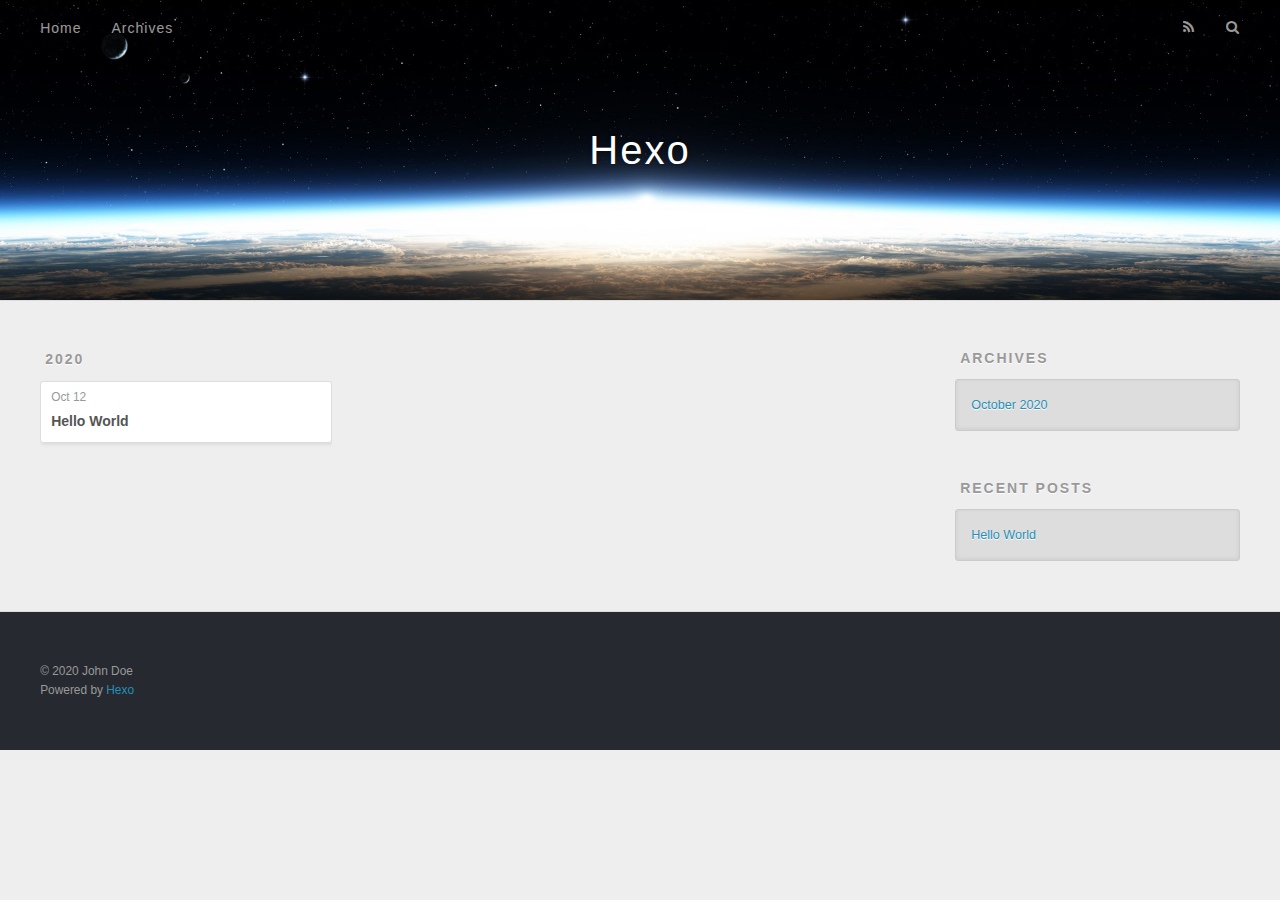
==== archives/index.html @ 32d2e6cc "Site updated: 2020-10-12 20:51:05" ====
<!DOCTYPE html>
<html>
<head>
  <meta charset="utf-8">
  

  
  <title>Archives | Hexo</title>
  <meta name="viewport" content="width=device-width, initial-scale=1, maximum-scale=1">
  <meta property="og:type" content="website">
<meta property="og:title" content="Hexo">
<meta property="og:url" content="http://example.com/archives/index.html">
<meta property="og:site_name" content="Hexo">
<meta property="og:locale" content="en_US">
<meta property="article:author" content="John Doe">
<meta name="twitter:card" content="summary">
  
    <link rel="alternate" href="/atom.xml" title="Hexo" type="application/atom+xml">
  
  
    <link rel="icon" href="/favicon.png">
  
  
    <link href="//fonts.googleapis.com/css?family=Source+Code+Pro" rel="stylesheet" type="text/css">
  
  
<link rel="stylesheet" href="/css/style.css">

<meta name="generator" content="Hexo 5.2.0"></head>

<body>
  <div id="container">
    <div id="wrap">
      <header id="header">
  <div id="banner"></div>
  <div id="header-outer" class="outer">
    <div id="header-title" class="inner">
      <h1 id="logo-wrap">
        <a href="/" id="logo">Hexo</a>
      </h1>
      
    </div>
    <div id="header-inner" class="inner">
      <nav id="main-nav">
        <a id="main-nav-toggle" class="nav-icon"></a>
        
          <a class="main-nav-link" href="/">Home</a>
        
          <a class="main-nav-link" href="/archives">Archives</a>
        
      </nav>
      <nav id="sub-nav">
        
          <a id="nav-rss-link" class="nav-icon" href="/atom.xml" title="RSS Feed"></a>
        
        <a id="nav-search-btn" class="nav-icon" title="Search"></a>
      </nav>
      <div id="search-form-wrap">
        <form action="//google.com/search" method="get" accept-charset="UTF-8" class="search-form"><input type="search" name="q" class="search-form-input" placeholder="Search"><button type="submit" class="search-form-submit">&#xF002;</button><input type="hidden" name="sitesearch" value="http://example.com"></form>
      </div>
    </div>
  </div>
</header>
      <div class="outer">
        <section id="main">
  
  
    
    
      
      
      <section class="archives-wrap">
        <div class="archive-year-wrap">
          <a href="/archives/2020" class="archive-year">2020</a>
        </div>
        <div class="archives">
    
    <article class="archive-article archive-type-post">
  <div class="archive-article-inner">
    <header class="archive-article-header">
      <a href="/2020/10/12/hello-world/" class="archive-article-date">
  <time datetime="2020-10-12T00:22:30.261Z" itemprop="datePublished">Oct 12</time>
</a>
      
  
    <h1 itemprop="name">
      <a class="archive-article-title" href="/2020/10/12/hello-world/">Hello World</a>
    </h1>
  

    </header>
  </div>
</article>
  
  
    </div></section>
  


</section>
        
          <aside id="sidebar">
  
    

  
    

  
    
  
    
  <div class="widget-wrap">
    <h3 class="widget-title">Archives</h3>
    <div class="widget">
      <ul class="archive-list"><li class="archive-list-item"><a class="archive-list-link" href="/archives/2020/10/">October 2020</a></li></ul>
    </div>
  </div>


  
    
  <div class="widget-wrap">
    <h3 class="widget-title">Recent Posts</h3>
    <div class="widget">
      <ul>
        
          <li>
            <a href="/2020/10/12/hello-world/">Hello World</a>
          </li>
        
      </ul>
    </div>
  </div>

  
</aside>
        
      </div>
      <footer id="footer">
  
  <div class="outer">
    <div id="footer-info" class="inner">
      &copy; 2020 John Doe<br>
      Powered by <a href="http://hexo.io/" target="_blank">Hexo</a>
    </div>
  </div>
</footer>
    </div>
    <nav id="mobile-nav">
  
    <a href="/" class="mobile-nav-link">Home</a>
  
    <a href="/archives" class="mobile-nav-link">Archives</a>
  
</nav>
    

<script src="//ajax.googleapis.com/ajax/libs/jquery/2.0.3/jquery.min.js"></script>


  
<link rel="stylesheet" href="/fancybox/jquery.fancybox.css">

  
<script src="/fancybox/jquery.fancybox.pack.js"></script>




<script src="/js/script.js"></script>




  </div>
</body>
</html>
---- css/style.css ----
body {
  width: 100%;
}
body:before,
body:after {
  content: "";
  display: table;
}
body:after {
  clear: both;
}
html,
body,
div,
span,
applet,
object,
iframe,
h1,
h2,
h3,
h4,
h5,
h6,
p,
blockquote,
pre,
a,
abbr,
acronym,
address,
big,
cite,
code,
del,
dfn,
em,
img,
ins,
kbd,
q,
s,
samp,
small,
strike,
strong,
sub,
sup,
tt,
var,
dl,
dt,
dd,
ol,
ul,
li,
fieldset,
form,
label,
legend,
table,
caption,
tbody,
tfoot,
thead,
tr,
th,
td {
  margin: 0;
  padding: 0;
  border: 0;
  outline: 0;
  font-weight: inherit;
  font-style: inherit;
  font-family: inherit;
  font-size: 100%;
  vertical-align: baseline;
}
body {
  line-height: 1;
  color: #000;
  background: #fff;
}
ol,
ul {
  list-style: none;
}
table {
  border-collapse: separate;
  border-spacing: 0;
  vertical-align: middle;
}
caption,
th,
td {
  text-align: left;
  font-weight: normal;
  vertical-align: middle;
}
a img {
  border: none;
}
input,
button {
  margin: 0;
  padding: 0;
}
input::-moz-focus-inner,
button::-moz-focus-inner {
  border: 0;
  padding: 0;
}
@font-face {
  font-family: FontAwesome;
  font-style: normal;
  font-weight: normal;
  src: url("fonts/fontawesome-webfont.eot?v=#4.0.3");
  src: url("fonts/fontawesome-webfont.eot?#iefix&v=#4.0.3") format("embedded-opentype"), url("fonts/fontawesome-webfont.woff?v=#4.0.3") format("woff"), url("fonts/fontawesome-webfont.ttf?v=#4.0.3") format("truetype"), url("fonts/fontawesome-webfont.svg#fontawesomeregular?v=#4.0.3") format("svg");
}
html,
body,
#container {
  height: 100%;
}
body {
  background: #eee;
  font: 14px -apple-system, BlinkMacSystemFont, "Segoe UI", "Roboto", "Oxygen", "Ubuntu", "Cantarell", "Fira Sans", "Droid Sans", "Helvetica Neue", sans-serif;
  -webkit-text-size-adjust: 100%;
}
.outer {
  max-width: 1220px;
  margin: 0 auto;
  padding: 0 20px;
}
.outer:before,
.outer:after {
  content: "";
  display: table;
}
.outer:after {
  clear: both;
}
.inner {
  display: inline;
  float: left;
  width: 98.33333333333333%;
  margin: 0 0.833333333333333%;
}
.left,
.alignleft {
  float: left;
}
.right,
.alignright {
  float: right;
}
.clear {
  clear: both;
}
#container {
  position: relative;
}
.mobile-nav-on {
  overflow: hidden;
}
#wrap {
  height: 100%;
  width: 100%;
  position: absolute;
  top: 0;
  left: 0;
  -webkit-transition: 0.2s ease-out;
  -moz-transition: 0.2s ease-out;
  -ms-transition: 0.2s ease-out;
  transition: 0.2s ease-out;
  z-index: 1;
  background: #eee;
}
.mobile-nav-on #wrap {
  left: 280px;
}
@media screen and (min-width: 768px) {
  #main {
    display: inline;
    float: left;
    width: 73.33333333333333%;
    margin: 0 0.833333333333333%;
  }
}
.article-date,
.article-category-link,
.archive-year,
.widget-title {
  text-decoration: none;
  text-transform: uppercase;
  letter-spacing: 2px;
  color: #999;
  margin-bottom: 1em;
  margin-left: 5px;
  line-height: 1em;
  text-shadow: 0 1px #fff;
  font-weight: bold;
}
.article-inner,
.archive-article-inner {
  background: #fff;
  -webkit-box-shadow: 1px 2px 3px #ddd;
  box-shadow: 1px 2px 3px #ddd;
  border: 1px solid #ddd;
  border-radius: 3px;
}
.article-entry h1,
.widget h1 {
  font-size: 2em;
}
.article-entry h2,
.widget h2 {
  font-size: 1.5em;
}
.article-entry h3,
.widget h3 {
  font-size: 1.3em;
}
.article-entry h4,
.widget h4 {
  font-size: 1.2em;
}
.article-entry h5,
.widget h5 {
  font-size: 1em;
}
.article-entry h6,
.widget h6 {
  font-size: 1em;
  color: #999;
}
.article-entry hr,
.widget hr {
  border: 1px dashed #ddd;
}
.article-entry strong,
.widget strong {
  font-weight: bold;
}
.article-entry em,
.widget em,
.article-entry cite,
.widget cite {
  font-style: italic;
}
.article-entry sup,
.widget sup,
.article-entry sub,
.widget sub {
  font-size: 0.75em;
  line-height: 0;
  position: relative;
  vertical-align: baseline;
}
.article-entry sup,
.widget sup {
  top: -0.5em;
}
.article-entry sub,
.widget sub {
  bottom: -0.2em;
}
.article-entry small,
.widget small {
  font-size: 0.85em;
}
.article-entry acronym,
.widget acronym,
.article-entry abbr,
.widget abbr {
  border-bottom: 1px dotted;
}
.article-entry ul,
.widget ul,
.article-entry ol,
.widget ol,
.article-entry dl,
.widget dl {
  margin: 0 20px;
  line-height: 1.6em;
}
.article-entry ul ul,
.widget ul ul,
.article-entry ol ul,
.widget ol ul,
.article-entry ul ol,
.widget ul ol,
.article-entry ol ol,
.widget ol ol {
  margin-top: 0;
  margin-bottom: 0;
}
.article-entry ul,
.widget ul {
  list-style: disc;
}
.article-entry ol,
.widget ol {
  list-style: decimal;
}
.article-entry dt,
.widget dt {
  font-weight: bold;
}
#header {
  height: 300px;
  position: relative;
  border-bottom: 1px solid #ddd;
}
#header:before,
#header:after {
  content: "";
  position: absolute;
  left: 0;
  right: 0;
  height: 40px;
}
#header:before {
  top: 0;
  background: -webkit-linear-gradient(rgba(0,0,0,0.2), transparent);
  background: -moz-linear-gradient(rgba(0,0,0,0.2), transparent);
  background: -ms-linear-gradient(rgba(0,0,0,0.2), transparent);
  background: linear-gradient(rgba(0,0,0,0.2), transparent);
}
#header:after {
  bottom: 0;
  background: -webkit-linear-gradient(transparent, rgba(0,0,0,0.2));
  background: -moz-linear-gradient(transparent, rgba(0,0,0,0.2));
  background: -ms-linear-gradient(transparent, rgba(0,0,0,0.2));
  background: linear-gradient(transparent, rgba(0,0,0,0.2));
}
#header-outer {
  height: 100%;
  position: relative;
}
#header-inner {
  position: relative;
  overflow: hidden;
}
#banner {
  position: absolute;
  top: 0;
  left: 0;
  width: 100%;
  height: 100%;
  background: url("images/banner.jpg") center #000;
  -webkit-background-size: cover;
  -moz-background-size: cover;
  background-size: cover;
  z-index: -1;
}
#header-title {
  text-align: center;
  height: 40px;
  position: absolute;
  top: 50%;
  left: 0;
  margin-top: -20px;
}
#logo,
#subtitle {
  text-decoration: none;
  color: #fff;
  font-weight: 300;
  text-shadow: 0 1px 4px rgba(0,0,0,0.3);
}
#logo {
  font-size: 40px;
  line-height: 40px;
  letter-spacing: 2px;
}
#subtitle {
  font-size: 16px;
  line-height: 16px;
  letter-spacing: 1px;
}
#subtitle-wrap {
  margin-top: 16px;
}
#main-nav {
  float: left;
  margin-left: -15px;
}
.nav-icon,
.main-nav-link {
  float: left;
  color: #fff;
  opacity: 0.6;
  text-decoration: none;
  text-shadow: 0 1px rgba(0,0,0,0.2);
  -webkit-transition: opacity 0.2s;
  -moz-transition: opacity 0.2s;
  -ms-transition: opacity 0.2s;
  transition: opacity 0.2s;
  display: block;
  padding: 20px 15px;
}
.nav-icon:hover,
.main-nav-link:hover {
  opacity: 1;
}
.nav-icon {
  font-family: FontAwesome;
  text-align: center;
  font-size: 14px;
  width: 14px;
  height: 14px;
  padding: 20px 15px;
  position: relative;
  cursor: pointer;
}
.main-nav-link {
  font-weight: 300;
  letter-spacing: 1px;
}
@media screen and (max-width: 479px) {
  .main-nav-link {
    display: none;
  }
}
#main-nav-toggle {
  display: none;
}
#main-nav-toggle:before {
  content: "\f0c9";
}
@media screen and (max-width: 479px) {
  #main-nav-toggle {
    display: block;
  }
}
#sub-nav {
  float: right;
  margin-right: -15px;
}
#nav-rss-link:before {
  content: "\f09e";
}
#nav-search-btn:before {
  content: "\f002";
}
#search-form-wrap {
  position: absolute;
  top: 15px;
  width: 150px;
  height: 30px;
  right: -150px;
  opacity: 0;
  -webkit-transition: 0.2s ease-out;
  -moz-transition: 0.2s ease-out;
  -ms-transition: 0.2s ease-out;
  transition: 0.2s ease-out;
}
#search-form-wrap.on {
  opacity: 1;
  right: 0;
}
@media screen and (max-width: 479px) {
  #search-form-wrap {
    width: 100%;
    right: -100%;
  }
}
.search-form {
  position: absolute;
  top: 0;
  left: 0;
  right: 0;
  background: #fff;
  padding: 5px 15px;
  border-radius: 15px;
  -webkit-box-shadow: 0 0 10px rgba(0,0,0,0.3);
  box-shadow: 0 0 10px rgba(0,0,0,0.3);
}
.search-form-input {
  border: none;
  background: none;
  color: #555;
  width: 100%;
  font: 13px -apple-system, BlinkMacSystemFont, "Segoe UI", "Roboto", "Oxygen", "Ubuntu", "Cantarell", "Fira Sans", "Droid Sans", "Helvetica Neue", sans-serif;
  outline: none;
}
.search-form-input::-webkit-search-results-decoration,
.search-form-input::-webkit-search-cancel-button {
  -webkit-appearance: none;
}
.search-form-submit {
  position: absolute;
  top: 50%;
  right: 10px;
  margin-top: -7px;
  font: 13px FontAwesome;
  border: none;
  background: none;
  color: #bbb;
  cursor: pointer;
}
.search-form-submit:hover,
.search-form-submit:focus {
  color: #777;
}
.article {
  margin: 50px 0;
}
.article-inner {
  overflow: hidden;
}
.article-meta:before,
.article-meta:after {
  content: "";
  display: table;
}
.article-meta:after {
  clear: both;
}
.article-date {
  float: left;
}
.article-category {
  float: left;
  line-height: 1em;
  color: #ccc;
  text-shadow: 0 1px #fff;
  margin-left: 8px;
}
.article-category:before {
  content: "\2022";
}
.article-category-link {
  margin: 0 12px 1em;
}
.article-header {
  padding: 20px 20px 0;
}
.article-title {
  text-decoration: none;
  font-size: 2em;
  font-weight: bold;
  color: #555;
  line-height: 1.1em;
  -webkit-transition: color 0.2s;
  -moz-transition: color 0.2s;
  -ms-transition: color 0.2s;
  transition: color 0.2s;
}
a.article-title:hover {
  color: #258fb8;
}
.article-entry {
  color: #555;
  padding: 0 20px;
}
.article-entry:before,
.article-entry:after {
  content: "";
  display: table;
}
.article-entry:after {
  clear: both;
}
.article-entry p,
.article-entry table {
  line-height: 1.6em;
  margin: 1.6em 0;
}
.article-entry h1,
.article-entry h2,
.article-entry h3,
.article-entry h4,
.article-entry h5,
.article-entry h6 {
  font-weight: bold;
}
.article-entry h1,
.article-entry h2,
.article-entry h3,
.article-entry h4,
.article-entry h5,
.article-entry h6 {
  line-height: 1.1em;
  margin: 1.1em 0;
}
.article-entry a {
  color: #258fb8;
  text-decoration: none;
}
.article-entry a:hover {
  text-decoration: underline;
}
.article-entry ul,
.article-entry ol,
.article-entry dl {
  margin-top: 1.6em;
  margin-bottom: 1.6em;
}
.article-entry img,
.article-entry video {
  max-width: 100%;
  height: auto;
  display: block;
  margin: auto;
}
.article-entry iframe {
  border: none;
}
.article-entry table {
  width: 100%;
  border-collapse: collapse;
  border-spacing: 0;
}
.article-entry th {
  font-weight: bold;
  border-bottom: 3px solid #ddd;
  padding-bottom: 0.5em;
}
.article-entry td {
  border-bottom: 1px solid #ddd;
  padding: 10px 0;
}
.article-entry blockquote {
  font-family: Georgia, "Times New Roman", serif;
  font-size: 1.4em;
  margin: 1.6em 20px;
  text-align: center;
}
.article-entry blockquote footer {
  font-size: 14px;
  margin: 1.6em 0;
  font-family: -apple-system, BlinkMacSystemFont, "Segoe UI", "Roboto", "Oxygen", "Ubuntu", "Cantarell", "Fira Sans", "Droid Sans", "Helvetica Neue", sans-serif;
}
.article-entry blockquote footer cite:before {
  content: "—";
  padding: 0 0.5em;
}
.article-entry .pullquote {
  text-align: left;
  width: 45%;
  margin: 0;
}
.article-entry .pullquote.left {
  margin-left: 0.5em;
  margin-right: 1em;
}
.article-entry .pullquote.right {
  margin-right: 0.5em;
  margin-left: 1em;
}
.article-entry .caption {
  color: #999;
  display: block;
  font-size: 0.9em;
  margin-top: 0.5em;
  position: relative;
  text-align: center;
}
.article-entry .video-container {
  position: relative;
  padding-top: 56.25%;
  height: 0;
  overflow: hidden;
}
.article-entry .video-container iframe,
.article-entry .video-container object,
.article-entry .video-container embed {
  position: absolute;
  top: 0;
  left: 0;
  width: 100%;
  height: 100%;
  margin-top: 0;
}
.article-more-link a {
  display: inline-block;
  line-height: 1em;
  padding: 6px 15px;
  border-radius: 15px;
  background: #eee;
  color: #999;
  text-shadow: 0 1px #fff;
  text-decoration: none;
}
.article-more-link a:hover {
  background: #258fb8;
  color: #fff;
  text-decoration: none;
  text-shadow: 0 1px #1e7293;
}
.article-footer {
  font-size: 0.85em;
  line-height: 1.6em;
  border-top: 1px solid #ddd;
  padding-top: 1.6em;
  margin: 0 20px 20px;
}
.article-footer:before,
.article-footer:after {
  content: "";
  display: table;
}
.article-footer:after {
  clear: both;
}
.article-footer a {
  color: #999;
  text-decoration: none;
}
.article-footer a:hover {
  color: #555;
}
.article-tag-list-item {
  float: left;
  margin-right: 10px;
}
.article-tag-list-link:before {
  content: "#";
}
.article-comment-link {
  float: right;
}
.article-comment-link:before {
  content: "\f075";
  font-family: FontAwesome;
  padding-right: 8px;
}
.article-share-link {
  cursor: pointer;
  float: right;
  margin-left: 20px;
}
.article-share-link:before {
  content: "\f064";
  font-family: FontAwesome;
  padding-right: 6px;
}
#article-nav {
  position: relative;
}
#article-nav:before,
#article-nav:after {
  content: "";
  display: table;
}
#article-nav:after {
  clear: both;
}
@media screen and (min-width: 768px) {
  #article-nav {
    margin: 50px 0;
  }
  #article-nav:before {
    width: 8px;
    height: 8px;
    position: absolute;
    top: 50%;
    left: 50%;
    margin-top: -4px;
    margin-left: -4px;
    content: "";
    border-radius: 50%;
    background: #ddd;
    -webkit-box-shadow: 0 1px 2px #fff;
    box-shadow: 0 1px 2px #fff;
  }
}
.article-nav-link-wrap {
  text-decoration: none;
  text-shadow: 0 1px #fff;
  color: #999;
  -webkit-box-sizing: border-box;
  -moz-box-sizing: border-box;
  box-sizing: border-box;
  margin-top: 50px;
  text-align: center;
  display: block;
}
.article-nav-link-wrap:hover {
  color: #555;
}
@media screen and (min-width: 768px) {
  .article-nav-link-wrap {
    width: 50%;
    margin-top: 0;
  }
}
@media screen and (min-width: 768px) {
  #article-nav-newer {
    float: left;
    text-align: right;
    padding-right: 20px;
  }
}
@media screen and (min-width: 768px) {
  #article-nav-older {
    float: right;
    text-align: left;
    padding-left: 20px;
  }
}
.article-nav-caption {
  text-transform: uppercase;
  letter-spacing: 2px;
  color: #ddd;
  line-height: 1em;
  font-weight: bold;
}
#article-nav-newer .article-nav-caption {
  margin-right: -2px;
}
.article-nav-title {
  font-size: 0.85em;
  line-height: 1.6em;
  margin-top: 0.5em;
}
.article-share-box {
  position: absolute;
  display: none;
  background: #fff;
  -webkit-box-shadow: 1px 2px 10px rgba(0,0,0,0.2);
  box-shadow: 1px 2px 10px rgba(0,0,0,0.2);
  border-radius: 3px;
  margin-left: -145px;
  overflow: hidden;
  z-index: 1;
}
.article-share-box.on {
  display: block;
}
.article-share-input {
  width: 100%;
  background: none;
  -webkit-box-sizing: border-box;
  -moz-box-sizing: border-box;
  box-sizing: border-box;
  font: 14px -apple-system, BlinkMacSystemFont, "Segoe UI", "Roboto", "Oxygen", "Ubuntu", "Cantarell", "Fira Sans", "Droid Sans", "Helvetica Neue", sans-serif;
  padding: 0 15px;
  color: #555;
  outline: none;
  border: 1px solid #ddd;
  border-radius: 3px 3px 0 0;
  height: 36px;
  line-height: 36px;
}
.article-share-links {
  background: #eee;
}
.article-share-links:before,
.article-share-links:after {
  content: "";
  display: table;
}
.article-share-links:after {
  clear: both;
}
.article-share-twitter,
.article-share-facebook,
.article-share-pinterest,
.article-share-google {
  width: 50px;
  height: 36px;
  display: block;
  float: left;
  position: relative;
  color: #999;
  text-shadow: 0 1px #fff;
}
.article-share-twitter:before,
.article-share-facebook:before,
.article-share-pinterest:before,
.article-share-google:before {
  font-size: 20px;
  font-family: FontAwesome;
  width: 20px;
  height: 20px;
  position: absolute;
  top: 50%;
  left: 50%;
  margin-top: -10px;
  margin-left: -10px;
  text-align: center;
}
.article-share-twitter:hover,
.article-share-facebook:hover,
.article-share-pinterest:hover,
.article-share-google:hover {
  color: #fff;
}
.article-share-twitter:before {
  content: "\f099";
}
.article-share-twitter:hover {
  background: #00aced;
  text-shadow: 0 1px #008abe;
}
.article-share-facebook:before {
  content: "\f09a";
}
.article-share-facebook:hover {
  background: #3b5998;
  text-shadow: 0 1px #2f477a;
}
.article-share-pinterest:before {
  content: "\f0d2";
}
.article-share-pinterest:hover {
  background: #cb2027;
  text-shadow: 0 1px #a21a1f;
}
.article-share-google:before {
  content: "\f0d5";
}
.article-share-google:hover {
  background: #dd4b39;
  text-shadow: 0 1px #be3221;
}
.article-gallery {
  background: #000;
  position: relative;
}
.article-gallery-photos {
  position: relative;
  overflow: hidden;
}
.article-gallery-img {
  display: none;
  max-width: 100%;
}
.article-gallery-img:first-child {
  display: block;
}
.article-gallery-img.loaded {
  position: absolute;
  display: block;
}
.article-gallery-img img {
  display: block;
  max-width: 100%;
  margin: 0 auto;
}
#comments {
  background: #fff;
  -webkit-box-shadow: 1px 2px 3px #ddd;
  box-shadow: 1px 2px 3px #ddd;
  padding: 20px;
  border: 1px solid #ddd;
  border-radius: 3px;
  margin: 50px 0;
}
#comments a {
  color: #258fb8;
}
.archives-wrap {
  margin: 50px 0;
}
.archives:before,
.archives:after {
  content: "";
  display: table;
}
.archives:after {
  clear: both;
}
.archive-year-wrap {
  margin-bottom: 1em;
}
.archives {
  -webkit-column-gap: 10px;
  -moz-column-gap: 10px;
  column-gap: 10px;
}
@media screen and (min-width: 480px) and (max-width: 767px) {
  .archives {
    -webkit-column-count: 2;
    -moz-column-count: 2;
    column-count: 2;
  }
}
@media screen and (min-width: 768px) {
  .archives {
    -webkit-column-count: 3;
    -moz-column-count: 3;
    column-count: 3;
  }
}
.archive-article {
  -webkit-column-break-inside: avoid;
  page-break-inside: avoid;
  overflow: hidden;
  break-inside: avoid-column;
}
.archive-article-inner {
  padding: 10px;
  margin-bottom: 15px;
}
.archive-article-title {
  text-decoration: none;
  font-weight: bold;
  color: #555;
  -webkit-transition: color 0.2s;
  -moz-transition: color 0.2s;
  -ms-transition: color 0.2s;
  transition: color 0.2s;
  line-height: 1.6em;
}
.archive-article-title:hover {
  color: #258fb8;
}
.archive-article-footer {
  margin-top: 1em;
}
.archive-article-date {
  color: #999;
  text-decoration: none;
  font-size: 0.85em;
  line-height: 1em;
  margin-bottom: 0.5em;
  display: block;
}
#page-nav {
  margin: 50px auto;
  background: #fff;
  -webkit-box-shadow: 1px 2px 3px #ddd;
  box-shadow: 1px 2px 3px #ddd;
  border: 1px solid #ddd;
  border-radius: 3px;
  text-align: center;
  color: #999;
  overflow: hidden;
}
#page-nav:before,
#page-nav:after {
  content: "";
  display: table;
}
#page-nav:after {
  clear: both;
}
#page-nav a,
#page-nav span {
  padding: 10px 20px;
  line-height: 1;
  height: 2ex;
}
#page-nav a {
  color: #999;
  text-decoration: none;
}
#page-nav a:hover {
  background: #999;
  color: #fff;
}
#page-nav .prev {
  float: left;
}
#page-nav .next {
  float: right;
}
#page-nav .page-number {
  display: inline-block;
}
@media screen and (max-width: 479px) {
  #page-nav .page-number {
    display: none;
  }
}
#page-nav .current {
  color: #555;
  font-weight: bold;
}
#page-nav .space {
  color: #ddd;
}
#footer {
  background: #262a30;
  padding: 50px 0;
  border-top: 1px solid #ddd;
  color: #999;
}
#footer a {
  color: #258fb8;
  text-decoration: none;
}
#footer a:hover {
  text-decoration: underline;
}
#footer-info {
  line-height: 1.6em;
  font-size: 0.85em;
}
.article-entry pre,
.article-entry .highlight {
  background: #2d2d2d;
  margin: 0 -20px;
  padding: 15px 20px;
  border-style: solid;
  border-color: #ddd;
  border-width: 1px 0;
  overflow: auto;
  color: #ccc;
  line-height: 22.400000000000002px;
}
.article-entry .highlight .gutter pre,
.article-entry .gist .gist-file .gist-data .line-numbers {
  color: #666;
  font-size: 0.85em;
}
.article-entry pre,
.article-entry code {
  font-family: "Source Code Pro", Consolas, Monaco, Menlo, Consolas, monospace;
}
.article-entry code {
  background: #eee;
  text-shadow: 0 1px #fff;
  padding: 0 0.3em;
}
.article-entry pre code {
  background: none;
  text-shadow: none;
  padding: 0;
}
.article-entry .highlight pre {
  border: none;
  margin: 0;
  padding: 0;
}
.article-entry .highlight table {
  margin: 0;
  width: auto;
}
.article-entry .highlight td {
  border: none;
  padding: 0;
}
.article-entry .highlight figcaption {
  font-size: 0.85em;
  color: #999;
  line-height: 1em;
  margin-bottom: 1em;
}
.article-entry .highlight figcaption:before,
.article-entry .highlight figcaption:after {
  content: "";
  display: table;
}
.article-entry .highlight figcaption:after {
  clear: both;
}
.article-entry .highlight figcaption a {
  float: right;
}
.article-entry .highlight .gutter pre {
  text-align: right;
  padding-right: 20px;
}
.article-entry .highlight .line {
  height: 22.400000000000002px;
}
.article-entry .highlight .line.marked {
  background: #515151;
}
.article-entry .gist {
  margin: 0 -20px;
  border-style: solid;
  border-color: #ddd;
  border-width: 1px 0;
  background: #2d2d2d;
  padding: 15px 20px 15px 0;
}
.article-entry .gist .gist-file {
  border: none;
  font-family: "Source Code Pro", Consolas, Monaco, Menlo, Consolas, monospace;
  margin: 0;
}
.article-entry .gist .gist-file .gist-data {
  background: none;
  border: none;
}
.article-entry .gist .gist-file .gist-data .line-numbers {
  background: none;
  border: none;
  padding: 0 20px 0 0;
}
.article-entry .gist .gist-file .gist-data .line-data {
  padding: 0 !important;
}
.article-entry .gist .gist-file .highlight {
  margin: 0;
  padding: 0;
  border: none;
}
.article-entry .gist .gist-file .gist-meta {
  background: #2d2d2d;
  color: #999;
  font: 0.85em -apple-system, BlinkMacSystemFont, "Segoe UI", "Roboto", "Oxygen", "Ubuntu", "Cantarell", "Fira Sans", "Droid Sans", "Helvetica Neue", sans-serif;
  text-shadow: 0 0;
  padding: 0;
  margin-top: 1em;
  margin-left: 20px;
}
.article-entry .gist .gist-file .gist-meta a {
  color: #258fb8;
  font-weight: normal;
}
.article-entry .gist .gist-file .gist-meta a:hover {
  text-decoration: underline;
}
pre .comment,
pre .title {
  color: #999;
}
pre .variable,
pre .attribute,
pre .tag,
pre .regexp,
pre .ruby .constant,
pre .xml .tag .title,
pre .xml .pi,
pre .xml .doctype,
pre .html .doctype,
pre .css .id,
pre .css .class,
pre .css .pseudo {
  color: #f2777a;
}
pre .number,
pre .preprocessor,
pre .built_in,
pre .literal,
pre .params,
pre .constant {
  color: #f99157;
}
pre .class,
pre .ruby .class .title,
pre .css .rules .attribute {
  color: #9c9;
}
pre .string,
pre .value,
pre .inheritance,
pre .header,
pre .ruby .symbol,
pre .xml .cdata {
  color: #9c9;
}
pre .css .hexcolor {
  color: #6cc;
}
pre .function,
pre .python .decorator,
pre .python .title,
pre .ruby .function .title,
pre .ruby .title .keyword,
pre .perl .sub,
pre .javascript .title,
pre .coffeescript .title {
  color: #69c;
}
pre .keyword,
pre .javascript .function {
  color: #c9c;
}
@media screen and (max-width: 479px) {
  #mobile-nav {
    position: absolute;
    top: 0;
    left: 0;
    width: 280px;
    height: 100%;
    background: #191919;
    border-right: 1px solid #fff;
  }
}
@media screen and (max-width: 479px) {
  .mobile-nav-link {
    display: block;
    color: #999;
    text-decoration: none;
    padding: 15px 20px;
    font-weight: bold;
  }
  .mobile-nav-link:hover {
    color: #fff;
  }
}
@media screen and (min-width: 768px) {
  #sidebar {
    display: inline;
    float: left;
    width: 23.333333333333332%;
    margin: 0 0.833333333333333%;
  }
}
.widget-wrap {
  margin: 50px 0;
}
.widget {
  color: #777;
  text-shadow: 0 1px #fff;
  background: #ddd;
  -webkit-box-shadow: 0 -1px 4px #ccc inset;
  box-shadow: 0 -1px 4px #ccc inset;
  border: 1px solid #ccc;
  padding: 15px;
  border-radius: 3px;
}
.widget a {
  color: #258fb8;
  text-decoration: none;
}
.widget a:hover {
  text-decoration: underline;
}
.widget ul ul,
.widget ol ul,
.widget dl ul,
.widget ul ol,
.widget ol ol,
.widget dl ol,
.widget ul dl,
.widget ol dl,
.widget dl dl {
  margin-left: 15px;
  list-style: disc;
}
.widget {
  line-height: 1.6em;
  word-wrap: break-word;
  font-size: 0.9em;
}
.widget ul,
.widget ol {
  list-style: none;
  margin: 0;
}
.widget ul ul,
.widget ol ul,
.widget ul ol,
.widget ol ol {
  margin: 0 20px;
}
.widget ul ul,
.widget ol ul {
  list-style: disc;
}
.widget ul ol,
.widget ol ol {
  list-style: decimal;
}
.category-list-count,
.tag-list-count,
.archive-list-count {
  padding-left: 5px;
  color: #999;
  font-size: 0.85em;
}
.category-list-count:before,
.tag-list-count:before,
.archive-list-count:before {
  content: "(";
}
.category-list-count:after,
.tag-list-count:after,
.archive-list-count:after {
  content: ")";
}
.tagcloud a {
  margin-right: 5px;
  display: inline-block;
}
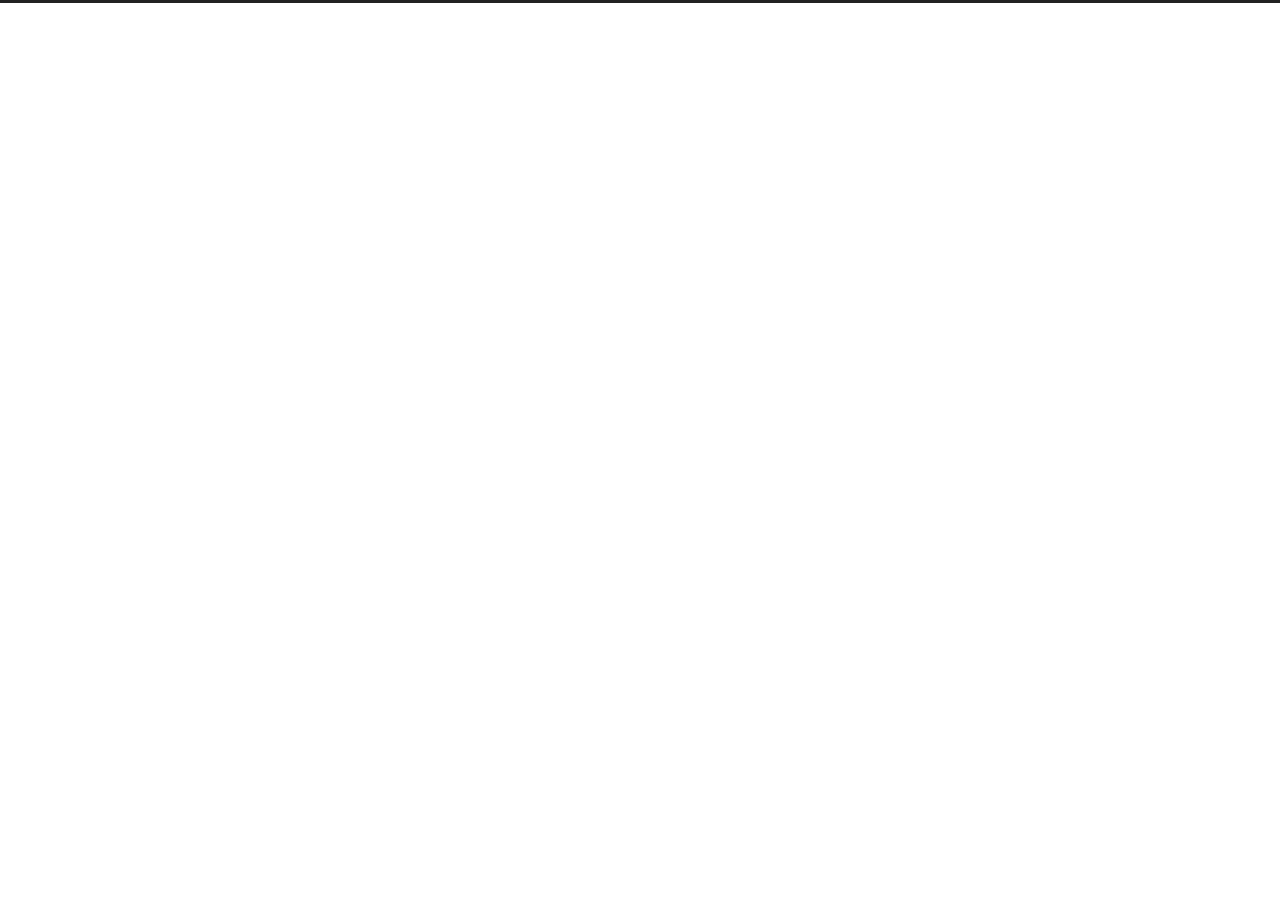
==== commit d49c4761: "Site updated: 2020-10-14 12:21:20" ====
--- a/archives/index.html
+++ b/archives/index.html
@@ -1,12 +1,27 @@
 <!DOCTYPE html>
-<html>
+<html lang="en">
 <head>
-  <meta charset="utf-8">
-  
-
-  
-  <title>Archives | Hexo</title>
-  <meta name="viewport" content="width=device-width, initial-scale=1, maximum-scale=1">
+  <meta charset="UTF-8">
+<meta name="viewport" content="width=device-width, initial-scale=1, maximum-scale=2">
+<meta name="theme-color" content="#222">
+<meta name="generator" content="Hexo 5.2.0">
+  <link rel="apple-touch-icon" sizes="180x180" href="/images/apple-touch-icon-next.png">
+  <link rel="icon" type="image/png" sizes="32x32" href="/images/favicon-32x32-next.png">
+  <link rel="icon" type="image/png" sizes="16x16" href="/images/favicon-16x16-next.png">
+  <link rel="mask-icon" href="/images/logo.svg" color="#222">
+
+<link rel="stylesheet" href="/css/main.css">
+
+
+
+<link rel="stylesheet" href="//cdn.jsdelivr.net/npm/@fortawesome/fontawesome-free@5.15.0/css/all.min.css">
+  <link rel="stylesheet" href="//cdn.jsdelivr.net/npm/animate.css@3.1.1/animate.min.css">
+
+<script class="hexo-configurations">
+    var NexT = window.NexT || {};
+    var CONFIG = {"hostname":"example.com","root":"/","scheme":"Muse","version":"8.0.1","exturl":false,"sidebar":{"position":"left","display":"post","padding":18,"offset":12},"copycode":false,"bookmark":{"enable":false,"color":"#222","save":"auto"},"fancybox":false,"mediumzoom":false,"lazyload":false,"pangu":false,"comments":{"style":"tabs","active":null,"storage":true,"lazyload":false,"nav":null},"motion":{"enable":true,"async":false,"transition":{"post_block":"fadeIn","post_header":"fadeInDown","post_body":"fadeInDown","coll_header":"fadeInLeft","sidebar":"fadeInUp"}},"prism":false,"i18n":{"placeholder":"Searching...","empty":"We didn't find any results for the search: ${query}","hits_time":"${hits} results found in ${time} ms","hits":"${hits} results found"}};
+  </script>
+
   <meta property="og:type" content="website">
 <meta property="og:title" content="Hexo">
 <meta property="og:url" content="http://example.com/archives/index.html">
@@ -14,165 +29,380 @@
 <meta property="og:locale" content="en_US">
 <meta property="article:author" content="John Doe">
 <meta name="twitter:card" content="summary">
-  
-    <link rel="alternate" href="/atom.xml" title="Hexo" type="application/atom+xml">
-  
-  
-    <link rel="icon" href="/favicon.png">
-  
-  
-    <link href="//fonts.googleapis.com/css?family=Source+Code+Pro" rel="stylesheet" type="text/css">
-  
-  
-<link rel="stylesheet" href="/css/style.css">
-
-<meta name="generator" content="Hexo 5.2.0"></head>
-
-<body>
-  <div id="container">
-    <div id="wrap">
-      <header id="header">
-  <div id="banner"></div>
-  <div id="header-outer" class="outer">
-    <div id="header-title" class="inner">
-      <h1 id="logo-wrap">
-        <a href="/" id="logo">Hexo</a>
-      </h1>
-      
-    </div>
-    <div id="header-inner" class="inner">
-      <nav id="main-nav">
-        <a id="main-nav-toggle" class="nav-icon"></a>
+
+
+<link rel="canonical" href="http://example.com/archives/">
+
+
+<script class="page-configurations">
+  // https://hexo.io/docs/variables.html
+  CONFIG.page = {
+    sidebar: "",
+    isHome : false,
+    isPost : false,
+    lang   : 'en'
+  };
+</script>
+
+  <title>Archive | Hexo</title>
+  
+
+
+
+
+
+
+  <noscript>
+  <style>
+  body { margin-top: 2rem; }
+
+  .use-motion .menu-item,
+  .use-motion .sidebar,
+  .use-motion .post-block,
+  .use-motion .pagination,
+  .use-motion .comments,
+  .use-motion .post-header,
+  .use-motion .post-body,
+  .use-motion .collection-header {
+    visibility: visible;
+  }
+
+  .use-motion .header,
+  .use-motion .site-brand-container .toggle,
+  .use-motion .footer { opacity: initial; }
+
+  .use-motion .site-title,
+  .use-motion .site-subtitle,
+  .use-motion .custom-logo-image {
+    opacity: initial;
+    top: initial;
+  }
+
+  .use-motion .logo-line {
+    transform: scaleX(1);
+  }
+
+  .search-pop-overlay, .sidebar-nav { display: none; }
+  .sidebar-panel { display: block; }
+  </style>
+</noscript>
+
+</head>
+
+<body itemscope itemtype="http://schema.org/WebPage" class="use-motion">
+  <div class="headband"></div>
+
+  <main class="main">
+    <header class="header" itemscope itemtype="http://schema.org/WPHeader">
+      <div class="header-inner"><div class="site-brand-container">
+  <div class="site-nav-toggle">
+    <div class="toggle" aria-label="Toggle navigation bar">
+    </div>
+  </div>
+
+  <div class="site-meta">
+
+    <a href="/" class="brand" rel="start">
+      <i class="logo-line"></i>
+      <h1 class="site-title">Hexo</h1>
+      <i class="logo-line"></i>
+    </a>
+  </div>
+
+  <div class="site-nav-right">
+    <div class="toggle popup-trigger">
+    </div>
+  </div>
+</div>
+
+
+
+
+
+
+
+</div>
         
-          <a class="main-nav-link" href="/">Home</a>
-        
-          <a class="main-nav-link" href="/archives">Archives</a>
-        
-      </nav>
-      <nav id="sub-nav">
-        
-          <a id="nav-rss-link" class="nav-icon" href="/atom.xml" title="RSS Feed"></a>
-        
-        <a id="nav-search-btn" class="nav-icon" title="Search"></a>
-      </nav>
-      <div id="search-form-wrap">
-        <form action="//google.com/search" method="get" accept-charset="UTF-8" class="search-form"><input type="search" name="q" class="search-form-input" placeholder="Search"><button type="submit" class="search-form-submit">&#xF002;</button><input type="hidden" name="sitesearch" value="http://example.com"></form>
+  
+  <div class="toggle sidebar-toggle">
+    <span class="toggle-line"></span>
+    <span class="toggle-line"></span>
+    <span class="toggle-line"></span>
+  </div>
+
+  <aside class="sidebar">
+
+    <div class="sidebar-inner sidebar-overview-active">
+      <ul class="sidebar-nav">
+        <li class="sidebar-nav-toc">
+          Table of Contents
+        </li>
+        <li class="sidebar-nav-overview">
+          Overview
+        </li>
+      </ul>
+
+      <!--noindex-->
+      <section class="post-toc-wrap sidebar-panel">
+      </section>
+      <!--/noindex-->
+
+      <section class="site-overview-wrap sidebar-panel">
+        <div class="site-author site-overview-item animated" itemprop="author" itemscope itemtype="http://schema.org/Person">
+  <p class="site-author-name" itemprop="name">John Doe</p>
+  <div class="site-description" itemprop="description"></div>
+</div>
+<div class="site-state-wrap site-overview-item animated">
+  <nav class="site-state">
+      <div class="site-state-item site-state-posts">
+          <a href="/archives">
+          <span class="site-state-item-count">1</span>
+          <span class="site-state-item-name">posts</span>
+        </a>
       </div>
-    </div>
-  </div>
-</header>
-      <div class="outer">
-        <section id="main">
-  
-  
+  </nav>
+</div>
+
+
+
+      </section>
+    </div>
+  </aside>
+  <div class="sidebar-dimmer"></div>
+
+
+    </header>
+
     
-    
-      
-      
-      <section class="archives-wrap">
-        <div class="archive-year-wrap">
-          <a href="/archives/2020" class="archive-year">2020</a>
-        </div>
-        <div class="archives">
-    
-    <article class="archive-article archive-type-post">
-  <div class="archive-article-inner">
-    <header class="archive-article-header">
-      <a href="/2020/10/12/hello-world/" class="archive-article-date">
-  <time datetime="2020-10-12T00:22:30.261Z" itemprop="datePublished">Oct 12</time>
-</a>
-      
-  
-    <h1 itemprop="name">
-      <a class="archive-article-title" href="/2020/10/12/hello-world/">Hello World</a>
-    </h1>
-  
-
+  <div class="back-to-top">
+    <i class="fa fa-arrow-up"></i>
+    <span>0%</span>
+  </div>
+
+<noscript>
+  <div class="noscript-warning">Theme NexT works best with JavaScript enabled</div>
+</noscript>
+
+
+    <div class="main-inner archive posts-collapse">
+      
+
+      
+
+  
+  
+  
+  <div class="post-block">
+    <div class="post-content">
+      <div class="collection-title">
+        <span class="collection-header">Um..! 1 post. Keep on posting.</span>
+      </div>
+
+      
+    <div class="collection-year">
+      <span class="collection-header">2020</span>
+    </div>
+
+  <article itemscope itemtype="http://schema.org/Article">
+    <header class="post-header">
+      <div class="post-meta-container">
+        <time itemprop="dateCreated"
+              datetime="2020-10-12T08:22:30+08:00"
+              content="2020-10-12">
+          10-12
+        </time>
+      </div>
+
+      <div class="post-title">
+          <a class="post-title-link" href="/2020/10/12/hello-world/" itemprop="url">
+            <span itemprop="name">Hello World</span>
+          </a>
+      </div>
+
+      
     </header>
-  </div>
-</article>
-  
-  
-    </div></section>
-  
-
-
-</section>
-        
-          <aside id="sidebar">
-  
-    
-
-  
-    
-
-  
-    
-  
-    
-  <div class="widget-wrap">
-    <h3 class="widget-title">Archives</h3>
-    <div class="widget">
-      <ul class="archive-list"><li class="archive-list-item"><a class="archive-list-link" href="/archives/2020/10/">October 2020</a></li></ul>
-    </div>
-  </div>
-
-
-  
-    
-  <div class="widget-wrap">
-    <h3 class="widget-title">Recent Posts</h3>
-    <div class="widget">
-      <ul>
-        
-          <li>
-            <a href="/2020/10/12/hello-world/">Hello World</a>
-          </li>
-        
-      </ul>
-    </div>
-  </div>
-
-  
-</aside>
-        
-      </div>
-      <footer id="footer">
-  
-  <div class="outer">
-    <div id="footer-info" class="inner">
-      &copy; 2020 John Doe<br>
-      Powered by <a href="http://hexo.io/" target="_blank">Hexo</a>
-    </div>
-  </div>
-</footer>
-    </div>
-    <nav id="mobile-nav">
-  
-    <a href="/" class="mobile-nav-link">Home</a>
-  
-    <a href="/archives" class="mobile-nav-link">Archives</a>
-  
-</nav>
-    
-
-<script src="//ajax.googleapis.com/ajax/libs/jquery/2.0.3/jquery.min.js"></script>
-
-
-  
-<link rel="stylesheet" href="/fancybox/jquery.fancybox.css">
-
-  
-<script src="/fancybox/jquery.fancybox.pack.js"></script>
-
-
-
-
-<script src="/js/script.js"></script>
-
-
-
-
-  </div>
+  </article>
+
+
+    </div>
+  </div>
+  
+  
+  
+
+  
+
+
+
+      
+
+<script>
+  window.addEventListener('tabs:register', () => {
+    let { activeClass } = CONFIG.comments;
+    if (CONFIG.comments.storage) {
+      activeClass = localStorage.getItem('comments_active') || activeClass;
+    }
+    if (activeClass) {
+      const activeTab = document.querySelector(`a[href="#comment-${activeClass}"]`);
+      if (activeTab) {
+        activeTab.click();
+      }
+    }
+  });
+  if (CONFIG.comments.storage) {
+    window.addEventListener('tabs:click', event => {
+      if (!event.target.matches('.tabs-comment .tab-content .tab-pane')) return;
+      const commentClass = event.target.classList[1];
+      localStorage.setItem('comments_active', commentClass);
+    });
+  }
+</script>
+
+    </div>
+  </main>
+
+  <footer class="footer">
+    <div class="footer-inner">
+      
+
+      
+
+<div class="copyright">
+  
+  &copy; 
+  <span itemprop="copyrightYear">2020</span>
+  <span class="with-love">
+    <i class="fa fa-heart"></i>
+  </span>
+  <span class="author" itemprop="copyrightHolder">John Doe</span>
+</div>
+  <div class="powered-by">Powered by <a href="https://hexo.io/" class="theme-link" rel="noopener" target="_blank">Hexo</a> & <a href="https://theme-next.js.org/muse/" class="theme-link" rel="noopener" target="_blank">NexT.Muse</a>
+  </div>
+
+    </div>
+  </footer>
+
+  
+  <script src="//cdn.jsdelivr.net/npm/animejs@3.2.0/lib/anime.min.js"></script>
+<script src="/js/utils.js"></script><script src="/js/motion.js"></script><script src="/js/schemes/muse.js"></script><script src="/js/next-boot.js"></script>
+
+  
+
+
+
+
+
+
+
+
+
+
+
+
+
+
+
+
+
+
+  
+
+
+
+
+
+
+<script>
+  (function() {
+    function leancloudSelector(url) {
+      url = encodeURI(url);
+      return document.getElementById(url).querySelector('.leancloud-visitors-count');
+    }
+
+    function addCount(Counter) {
+      const visitors = document.querySelector('.leancloud_visitors');
+      const url = decodeURI(visitors.id);
+      const title = visitors.dataset.flagTitle;
+
+      Counter('get', '/classes/Counter?where=' + encodeURIComponent(JSON.stringify({ url })))
+        .then(response => response.json())
+        .then(({ results }) => {
+          if (results.length > 0) {
+            const counter = results[0];
+            leancloudSelector(url).innerText = counter.time + 1;
+            Counter('put', '/classes/Counter/' + counter.objectId, { time: { '__op': 'Increment', 'amount': 1 } })
+              .catch(error => {
+                console.error('Failed to save visitor count', error);
+              });
+          } else {
+              leancloudSelector(url).innerText = 'Counter not initialized! More info at console err msg.';
+              console.error('ATTENTION! LeanCloud counter has security bug, see how to solve it here: https://github.com/theme-next/hexo-leancloud-counter-security. \n However, you can still use LeanCloud without security, by setting `security` option to `false`.');
+            
+          }
+        })
+        .catch(error => {
+          console.error('LeanCloud Counter Error', error);
+        });
+    }
+
+    function showTime(Counter) {
+      const visitors = document.querySelectorAll('.leancloud_visitors');
+      const entries = [...visitors].map(element => {
+        return decodeURI(element.id);
+      });
+
+      Counter('get', '/classes/Counter?where=' + encodeURIComponent(JSON.stringify({ url: { '$in': entries } })))
+        .then(response => response.json())
+        .then(({ results }) => {
+          for (let url of entries) {
+            const target = results.find(item => item.url === url);
+            leancloudSelector(url).innerText = target ? target.time : 0;
+          }
+        })
+        .catch(error => {
+          console.error('LeanCloud Counter Error', error);
+        });
+    }
+
+    const { app_id, app_key, server_url } = {"enable":true,"app_id":"qhcbDepJFI0ayjjASNA5tN7g-gzGzoHsz","app_key":"Gz1Jk9D18Kv0Q8N7rToTyFh5","server_url":null,"security":true};
+    function fetchData(api_server) {
+      const Counter = (method, url, data) => {
+        return fetch(`${api_server}/1.1${url}`, {
+          method,
+          headers: {
+            'X-LC-Id'     : app_id,
+            'X-LC-Key'    : app_key,
+            'Content-Type': 'application/json',
+          },
+          body: JSON.stringify(data)
+        });
+      };
+      if (CONFIG.page.isPost) {
+        if (CONFIG.hostname !== location.hostname) return;
+        addCount(Counter);
+      } else if (document.querySelectorAll('.post-title-link').length >= 1) {
+        showTime(Counter);
+      }
+    }
+
+    const api_server = app_id.slice(-9) === '-MdYXbMMI' ? `https://${app_id.slice(0, 8).toLowerCase()}.api.lncldglobal.com` : server_url;
+
+    if (api_server) {
+      fetchData(api_server);
+    } else {
+      fetch('https://app-router.leancloud.cn/2/route?appId=' + app_id)
+        .then(response => response.json())
+        .then(({ api_server }) => {
+          fetchData('https://' + api_server);
+        });
+    }
+  })();
+</script>
+
+
+  
+
+  
+
 </body>
-</html>+</html>
--- a/css/main.css
+++ b/css/main.css
@@ -0,0 +1,2647 @@
+:root {
+  --body-bg-color: #fff;
+  --content-bg-color: #fff;
+  --card-bg-color: #f5f5f5;
+  --text-color: #555;
+  --blockquote-color: #666;
+  --link-color: #555;
+  --link-hover-color: #222;
+  --brand-color: #fff;
+  --brand-hover-color: #fff;
+  --table-row-odd-bg-color: #f9f9f9;
+  --table-row-hover-bg-color: #f5f5f5;
+  --menu-item-bg-color: #f5f5f5;
+  --btn-default-bg: #222;
+  --btn-default-color: #fff;
+  --btn-default-border-color: #222;
+  --btn-default-hover-bg: #fff;
+  --btn-default-hover-color: #222;
+  --btn-default-hover-border-color: #222;
+  --highlight-background: #f0f0f0;
+  --highlight-foreground: #444;
+  --highlight-gutter-background: #dedede;
+  --highlight-gutter-foreground: #555;
+}
+html {
+  line-height: 1.15; /* 1 */
+  -webkit-text-size-adjust: 100%; /* 2 */
+}
+body {
+  margin: 0;
+}
+main {
+  display: block;
+}
+h1 {
+  font-size: 2em;
+  margin: 0.67em 0;
+}
+hr {
+  box-sizing: content-box; /* 1 */
+  height: 0; /* 1 */
+  overflow: visible; /* 2 */
+}
+pre {
+  font-family: monospace, monospace; /* 1 */
+  font-size: 1em; /* 2 */
+}
+a {
+  background: transparent;
+}
+abbr[title] {
+  border-bottom: none; /* 1 */
+  text-decoration: underline; /* 2 */
+  text-decoration: underline dotted; /* 2 */
+}
+b,
+strong {
+  font-weight: bolder;
+}
+code,
+kbd,
+samp {
+  font-family: monospace, monospace; /* 1 */
+  font-size: 1em; /* 2 */
+}
+small {
+  font-size: 80%;
+}
+sub,
+sup {
+  font-size: 75%;
+  line-height: 0;
+  position: relative;
+  vertical-align: baseline;
+}
+sub {
+  bottom: -0.25em;
+}
+sup {
+  top: -0.5em;
+}
+img {
+  border-style: none;
+}
+button,
+input,
+optgroup,
+select,
+textarea {
+  font-family: inherit; /* 1 */
+  font-size: 100%; /* 1 */
+  line-height: 1.15; /* 1 */
+  margin: 0; /* 2 */
+}
+button,
+input {
+/* 1 */
+  overflow: visible;
+}
+button,
+select {
+/* 1 */
+  text-transform: none;
+}
+button,
+[type='button'],
+[type='reset'],
+[type='submit'] {
+  -webkit-appearance: button;
+}
+button::-moz-focus-inner,
+[type='button']::-moz-focus-inner,
+[type='reset']::-moz-focus-inner,
+[type='submit']::-moz-focus-inner {
+  border-style: none;
+  padding: 0;
+}
+button:-moz-focusring,
+[type='button']:-moz-focusring,
+[type='reset']:-moz-focusring,
+[type='submit']:-moz-focusring {
+  outline: 1px dotted ButtonText;
+}
+fieldset {
+  padding: 0.35em 0.75em 0.625em;
+}
+legend {
+  box-sizing: border-box; /* 1 */
+  color: inherit; /* 2 */
+  display: table; /* 1 */
+  max-width: 100%; /* 1 */
+  padding: 0; /* 3 */
+  white-space: normal; /* 1 */
+}
+progress {
+  vertical-align: baseline;
+}
+textarea {
+  overflow: auto;
+}
+[type='checkbox'],
+[type='radio'] {
+  box-sizing: border-box; /* 1 */
+  padding: 0; /* 2 */
+}
+[type='number']::-webkit-inner-spin-button,
+[type='number']::-webkit-outer-spin-button {
+  height: auto;
+}
+[type='search'] {
+  outline-offset: -2px; /* 2 */
+  -webkit-appearance: textfield; /* 1 */
+}
+[type='search']::-webkit-search-decoration {
+  -webkit-appearance: none;
+}
+::-webkit-file-upload-button {
+  font: inherit; /* 2 */
+  -webkit-appearance: button; /* 1 */
+}
+details {
+  display: block;
+}
+summary {
+  display: list-item;
+}
+template {
+  display: none;
+}
+[hidden] {
+  display: none;
+}
+::selection {
+  background: #262a30;
+  color: #eee;
+}
+html,
+body {
+  height: 100%;
+}
+body {
+  background: var(--body-bg-color);
+  color: var(--text-color);
+  font-family: Lato, "PingFang SC", "Microsoft YaHei", sans-serif;
+  font-size: 1em;
+  line-height: 2;
+  min-height: 100%;
+  position: relative;
+  transition: all 0.2s ease-in-out;
+}
+h1,
+h2,
+h3,
+h4,
+h5,
+h6 {
+  font-family: Lato, "PingFang SC", "Microsoft YaHei", sans-serif;
+  font-weight: bold;
+  line-height: 1.5;
+  margin: 20px 0 15px;
+}
+h1 {
+  font-size: 1.5em;
+}
+h2 {
+  font-size: 1.375em;
+}
+h3 {
+  font-size: 1.25em;
+}
+h4 {
+  font-size: 1.125em;
+}
+h5 {
+  font-size: 1em;
+}
+h6 {
+  font-size: 0.875em;
+}
+p {
+  margin: 0 0 20px 0;
+}
+a,
+span.exturl {
+  border-bottom: 1px solid #999;
+  color: var(--link-color);
+  outline: 0;
+  text-decoration: none;
+  overflow-wrap: break-word;
+  cursor: pointer;
+}
+a:hover,
+span.exturl:hover {
+  border-bottom-color: var(--link-hover-color);
+  color: var(--link-hover-color);
+}
+iframe,
+img,
+video,
+embed {
+  display: block;
+  margin-left: auto;
+  margin-right: auto;
+  max-width: 100%;
+}
+hr {
+  background-image: repeating-linear-gradient(-45deg, #ddd, #ddd 4px, transparent 4px, transparent 8px);
+  border: 0;
+  height: 3px;
+  margin: 40px 0;
+}
+blockquote {
+  border-left: 4px solid #ddd;
+  color: var(--blockquote-color);
+  margin: 0;
+  padding: 0 15px;
+}
+blockquote cite::before {
+  content: '-';
+  padding: 0 5px;
+}
+dt {
+  font-weight: bold;
+}
+dd {
+  margin: 0;
+  padding: 0;
+}
+.table-container {
+  overflow: auto;
+}
+table {
+  border-collapse: collapse;
+  border-spacing: 0;
+  font-size: 0.875em;
+  margin: 0 0 20px 0;
+  width: 100%;
+}
+tbody tr:nth-of-type(odd) {
+  background: var(--table-row-odd-bg-color);
+}
+tbody tr:hover {
+  background: var(--table-row-hover-bg-color);
+}
+caption,
+th,
+td {
+  padding: 8px;
+}
+th,
+td {
+  border: 1px solid #ddd;
+  border-bottom: 3px solid #ddd;
+}
+th {
+  font-weight: 700;
+  padding-bottom: 10px;
+}
+td {
+  border-bottom-width: 1px;
+}
+.btn {
+  background: var(--btn-default-bg);
+  border: 2px solid var(--btn-default-border-color);
+  border-radius: 0;
+  color: var(--btn-default-color);
+  display: inline-block;
+  font-size: 0.875em;
+  line-height: 2;
+  padding: 0 20px;
+  transition: background-color 0.2s ease-in-out;
+}
+.btn:hover {
+  background: var(--btn-default-hover-bg);
+  border-color: var(--btn-default-hover-border-color);
+  color: var(--btn-default-hover-color);
+}
+.btn + .btn {
+  margin: 0 0 8px 8px;
+}
+.btn .fa-fw {
+  text-align: left;
+  width: 1.285714285714286em;
+}
+.toggle {
+  line-height: 0;
+}
+.toggle .toggle-line {
+  background: #fff;
+  display: block;
+  height: 2px;
+  left: 0;
+  position: relative;
+  top: 0;
+  transition: all 0.4s;
+  width: 100%;
+}
+.toggle .toggle-line:not(:first-child) {
+  margin-top: 3px;
+}
+.toggle.toggle-arrow .toggle-line:first-child {
+  left: 50%;
+  top: 2px;
+  transform: rotate(45deg);
+  width: 50%;
+}
+.toggle.toggle-arrow .toggle-line:last-child {
+  left: 50%;
+  top: -2px;
+  transform: rotate(-45deg);
+  width: 50%;
+}
+.toggle.toggle-close .toggle-line:nth-child(2) {
+  opacity: 0;
+}
+.toggle.toggle-close .toggle-line:first-child {
+  top: 5px;
+  transform: rotate(45deg);
+}
+.toggle.toggle-close .toggle-line:last-child {
+  top: -5px;
+  transform: rotate(-45deg);
+}
+/*
+
+Original highlight.js style (c) Ivan Sagalaev <maniac@softwaremaniacs.org>
+
+*/
+
+.hljs {
+  display: block;
+  overflow-x: auto;
+  padding: 0.5em;
+  background: #F0F0F0;
+}
+
+
+/* Base color: saturation 0; */
+
+.hljs,
+.hljs-subst {
+  color: #444;
+}
+
+.hljs-comment {
+  color: #888888;
+}
+
+.hljs-keyword,
+.hljs-attribute,
+.hljs-selector-tag,
+.hljs-meta-keyword,
+.hljs-doctag,
+.hljs-name {
+  font-weight: bold;
+}
+
+
+/* User color: hue: 0 */
+
+.hljs-type,
+.hljs-string,
+.hljs-number,
+.hljs-selector-id,
+.hljs-selector-class,
+.hljs-quote,
+.hljs-template-tag,
+.hljs-deletion {
+  color: #880000;
+}
+
+.hljs-title,
+.hljs-section {
+  color: #880000;
+  font-weight: bold;
+}
+
+.hljs-regexp,
+.hljs-symbol,
+.hljs-variable,
+.hljs-template-variable,
+.hljs-link,
+.hljs-selector-attr,
+.hljs-selector-pseudo {
+  color: #BC6060;
+}
+
+
+/* Language color: hue: 90; */
+
+.hljs-literal {
+  color: #78A960;
+}
+
+.hljs-built_in,
+.hljs-bullet,
+.hljs-code,
+.hljs-addition {
+  color: #397300;
+}
+
+
+/* Meta color: hue: 200 */
+
+.hljs-meta {
+  color: #1f7199;
+}
+
+.hljs-meta-string {
+  color: #4d99bf;
+}
+
+
+/* Misc effects */
+
+.hljs-emphasis {
+  font-style: italic;
+}
+
+.hljs-strong {
+  font-weight: bold;
+}
+
+code,
+kbd,
+figure.highlight,
+pre {
+  background: var(--highlight-background);
+  color: var(--highlight-foreground);
+}
+figure.highlight,
+pre {
+  line-height: 1.6;
+  margin: 0 auto 20px;
+}
+pre,
+code {
+  font-family: consolas, Menlo, monospace, "PingFang SC", "Microsoft YaHei";
+}
+code {
+  border-radius: 3px;
+  font-size: 0.875em;
+  padding: 2px 4px;
+  overflow-wrap: break-word;
+}
+kbd {
+  border: 2px solid #ccc;
+  border-radius: 0.2em;
+  box-shadow: 0.1em 0.1em 0.2em rgba(0,0,0,0.1);
+  font-family: inherit;
+  padding: 0.1em 0.3em;
+  white-space: nowrap;
+}
+figure.highlight {
+  position: relative;
+}
+figure.highlight pre {
+  border: 0;
+  margin: 0;
+  padding: 10px 0;
+}
+figure.highlight table {
+  border: 0;
+  margin: 0;
+  width: auto;
+}
+figure.highlight td {
+  border: 0;
+  padding: 0;
+}
+figure.highlight figcaption,
+pre .caption,
+pre figcaption {
+  background: var(--highlight-gutter-background);
+  color: var(--highlight-foreground);
+  display: flow-root;
+  font-size: 0.875em;
+  line-height: 1.2;
+  padding: 0.5em;
+}
+figure.highlight figcaption a,
+pre .caption a,
+pre figcaption a {
+  color: var(--highlight-foreground);
+  float: right;
+}
+figure.highlight figcaption a:hover,
+pre .caption a:hover,
+pre figcaption a:hover {
+  border-bottom-color: var(--highlight-foreground);
+}
+figure.highlight .gutter {
+  -moz-user-select: none;
+  -ms-user-select: none;
+  -webkit-user-select: none;
+  user-select: none;
+}
+figure.highlight .gutter pre {
+  background: var(--highlight-gutter-background);
+  color: var(--highlight-gutter-foreground);
+  padding-left: 10px;
+  padding-right: 10px;
+  text-align: right;
+}
+figure.highlight .code pre {
+  padding-left: 10px;
+  width: 100%;
+}
+pre .caption,
+pre figcaption {
+  margin-bottom: 10px;
+}
+.gist table {
+  width: auto;
+}
+.gist table td {
+  border: 0;
+}
+pre {
+  overflow: auto;
+  padding: 10px;
+  position: relative;
+}
+pre code {
+  background: none;
+  padding: 0;
+  text-shadow: none;
+}
+.blockquote-center {
+  border-left: none;
+  margin: 40px 0;
+  padding: 0;
+  position: relative;
+  text-align: center;
+}
+.blockquote-center::before,
+.blockquote-center::after {
+  left: 0;
+  line-height: 1;
+  opacity: 0.6;
+  position: absolute;
+  width: 100%;
+}
+.blockquote-center::before {
+  border-top: 1px solid #ccc;
+  text-align: left;
+  top: -20px;
+  content: '\f10d';
+  font-family: 'Font Awesome 5 Free';
+  font-weight: 900;
+}
+.blockquote-center::after {
+  border-bottom: 1px solid #ccc;
+  bottom: -20px;
+  text-align: right;
+  content: '\f10e';
+  font-family: 'Font Awesome 5 Free';
+  font-weight: 900;
+}
+.blockquote-center p,
+.blockquote-center div {
+  text-align: center;
+}
+.group-picture {
+  margin-bottom: 20px;
+}
+.group-picture .group-picture-row {
+  display: flex;
+  gap: 3px;
+  margin-bottom: 3px;
+}
+.group-picture .group-picture-column {
+  flex: 1;
+}
+.group-picture .group-picture-column img {
+  height: 100%;
+  margin: 0;
+  object-fit: cover;
+  width: 100%;
+}
+.post-body .label {
+  color: #555;
+  padding: 0 2px;
+}
+.post-body .label.default {
+  background: #f0f0f0;
+}
+.post-body .label.primary {
+  background: #efe6f7;
+}
+.post-body .label.info {
+  background: #e5f2f8;
+}
+.post-body .label.success {
+  background: #e7f4e9;
+}
+.post-body .label.warning {
+  background: #fcf6e1;
+}
+.post-body .label.danger {
+  background: #fae8eb;
+}
+.post-body .link-grid {
+  display: grid;
+  gap: 1.5rem 1.5rem;
+  grid-template-columns: 1fr 1fr;
+  margin-bottom: 20px;
+  padding: 1rem;
+}
+@media (max-width: 767px) {
+  .post-body .link-grid {
+    grid-template-columns: 1fr;
+  }
+}
+.post-body .link-grid .link-grid-container {
+  border: solid #ddd;
+  box-shadow: 1rem 1rem 0.5rem rgba(0,0,0,0.5);
+  min-height: 5rem;
+  min-width: 0;
+  padding: 0.5rem;
+  position: relative;
+  transition: background 0.3s;
+}
+.post-body .link-grid .link-grid-container:hover {
+  animation: next-shake 0.5s;
+  background: var(--card-bg-color);
+}
+.post-body .link-grid .link-grid-container:active {
+  box-shadow: 0.5rem 0.5rem 0.25rem rgba(0,0,0,0.5);
+  transform: translate(0.2rem, 0.2rem);
+}
+.post-body .link-grid .link-grid-container .link-grid-image {
+  background-clip: content-box;
+  background-origin: content-box;
+  background-size: cover;
+  border: 1px solid #ddd;
+  border-radius: 50%;
+  box-sizing: border-box;
+  height: 5rem;
+  padding: 3px;
+  position: absolute;
+  width: 5rem;
+}
+.post-body .link-grid .link-grid-container p {
+  margin: 0 1rem 0 6rem;
+}
+.post-body .link-grid .link-grid-container p:first-of-type {
+  font-size: 1.2em;
+}
+.post-body .link-grid .link-grid-container p:last-of-type {
+  font-size: 0.8em;
+  line-height: 1.3rem;
+  opacity: 0.7;
+}
+.post-body .link-grid .link-grid-container a {
+  border: 0;
+  height: 100%;
+  left: 0;
+  position: absolute;
+  top: 0;
+  width: 100%;
+}
+@-moz-keyframes next-shake {
+  0% {
+    transform: translate(1pt, 1pt) rotate(0deg);
+  }
+  10% {
+    transform: translate(-1pt, -2pt) rotate(-1deg);
+  }
+  20% {
+    transform: translate(-3pt, 0pt) rotate(1deg);
+  }
+  30% {
+    transform: translate(3pt, 2pt) rotate(0deg);
+  }
+  40% {
+    transform: translate(1pt, -1pt) rotate(1deg);
+  }
+  50% {
+    transform: translate(-1pt, 2pt) rotate(-1deg);
+  }
+  60% {
+    transform: translate(-3pt, 1pt) rotate(0deg);
+  }
+  70% {
+    transform: translate(3pt, 1pt) rotate(-1deg);
+  }
+  80% {
+    transform: translate(-1pt, -1pt) rotate(1deg);
+  }
+  90% {
+    transform: translate(1pt, 2pt) rotate(0deg);
+  }
+  100% {
+    transform: translate(1pt, -2pt) rotate(-1deg);
+  }
+}
+@-webkit-keyframes next-shake {
+  0% {
+    transform: translate(1pt, 1pt) rotate(0deg);
+  }
+  10% {
+    transform: translate(-1pt, -2pt) rotate(-1deg);
+  }
+  20% {
+    transform: translate(-3pt, 0pt) rotate(1deg);
+  }
+  30% {
+    transform: translate(3pt, 2pt) rotate(0deg);
+  }
+  40% {
+    transform: translate(1pt, -1pt) rotate(1deg);
+  }
+  50% {
+    transform: translate(-1pt, 2pt) rotate(-1deg);
+  }
+  60% {
+    transform: translate(-3pt, 1pt) rotate(0deg);
+  }
+  70% {
+    transform: translate(3pt, 1pt) rotate(-1deg);
+  }
+  80% {
+    transform: translate(-1pt, -1pt) rotate(1deg);
+  }
+  90% {
+    transform: translate(1pt, 2pt) rotate(0deg);
+  }
+  100% {
+    transform: translate(1pt, -2pt) rotate(-1deg);
+  }
+}
+@-o-keyframes next-shake {
+  0% {
+    transform: translate(1pt, 1pt) rotate(0deg);
+  }
+  10% {
+    transform: translate(-1pt, -2pt) rotate(-1deg);
+  }
+  20% {
+    transform: translate(-3pt, 0pt) rotate(1deg);
+  }
+  30% {
+    transform: translate(3pt, 2pt) rotate(0deg);
+  }
+  40% {
+    transform: translate(1pt, -1pt) rotate(1deg);
+  }
+  50% {
+    transform: translate(-1pt, 2pt) rotate(-1deg);
+  }
+  60% {
+    transform: translate(-3pt, 1pt) rotate(0deg);
+  }
+  70% {
+    transform: translate(3pt, 1pt) rotate(-1deg);
+  }
+  80% {
+    transform: translate(-1pt, -1pt) rotate(1deg);
+  }
+  90% {
+    transform: translate(1pt, 2pt) rotate(0deg);
+  }
+  100% {
+    transform: translate(1pt, -2pt) rotate(-1deg);
+  }
+}
+@keyframes next-shake {
+  0% {
+    transform: translate(1pt, 1pt) rotate(0deg);
+  }
+  10% {
+    transform: translate(-1pt, -2pt) rotate(-1deg);
+  }
+  20% {
+    transform: translate(-3pt, 0pt) rotate(1deg);
+  }
+  30% {
+    transform: translate(3pt, 2pt) rotate(0deg);
+  }
+  40% {
+    transform: translate(1pt, -1pt) rotate(1deg);
+  }
+  50% {
+    transform: translate(-1pt, 2pt) rotate(-1deg);
+  }
+  60% {
+    transform: translate(-3pt, 1pt) rotate(0deg);
+  }
+  70% {
+    transform: translate(3pt, 1pt) rotate(-1deg);
+  }
+  80% {
+    transform: translate(-1pt, -1pt) rotate(1deg);
+  }
+  90% {
+    transform: translate(1pt, 2pt) rotate(0deg);
+  }
+  100% {
+    transform: translate(1pt, -2pt) rotate(-1deg);
+  }
+}
+.post-body .tabs {
+  margin-bottom: 20px;
+}
+.post-body .tabs,
+.tabs-comment {
+  padding-top: 10px;
+}
+.post-body .tabs ul.nav-tabs,
+.tabs-comment ul.nav-tabs {
+  display: flex;
+  display: flex;
+  flex-wrap: wrap;
+  justify-content: center;
+  margin: 0;
+  padding: 0;
+}
+@media (max-width: 413px) {
+  .post-body .tabs ul.nav-tabs,
+  .tabs-comment ul.nav-tabs {
+    display: block;
+    margin-bottom: 5px;
+  }
+}
+.post-body .tabs ul.nav-tabs li.tab,
+.tabs-comment ul.nav-tabs li.tab {
+  border-bottom: 1px solid #ddd;
+  border-left: 1px solid transparent;
+  border-right: 1px solid transparent;
+  border-top: 3px solid transparent;
+  flex-grow: 1;
+  list-style-type: none;
+  border-radius: 0 0 0 0;
+}
+@media (max-width: 413px) {
+  .post-body .tabs ul.nav-tabs li.tab,
+  .tabs-comment ul.nav-tabs li.tab {
+    border-bottom: 1px solid transparent;
+    border-left: 3px solid transparent;
+    border-right: 1px solid transparent;
+    border-top: 1px solid transparent;
+  }
+}
+@media (max-width: 413px) {
+  .post-body .tabs ul.nav-tabs li.tab,
+  .tabs-comment ul.nav-tabs li.tab {
+    border-radius: 0;
+  }
+}
+.post-body .tabs ul.nav-tabs li.tab a,
+.tabs-comment ul.nav-tabs li.tab a {
+  border-bottom: initial;
+  display: block;
+  line-height: 1.8;
+  padding: 0.25em 0.75em;
+  text-align: center;
+  transition: all 0.2s ease-out;
+}
+.post-body .tabs ul.nav-tabs li.tab a i,
+.tabs-comment ul.nav-tabs li.tab a i {
+  width: 1.285714285714286em;
+}
+.post-body .tabs ul.nav-tabs li.tab.active,
+.tabs-comment ul.nav-tabs li.tab.active {
+  border-bottom-color: transparent;
+  border-left-color: #ddd;
+  border-right-color: #ddd;
+  border-top-color: #fc6423;
+}
+@media (max-width: 413px) {
+  .post-body .tabs ul.nav-tabs li.tab.active,
+  .tabs-comment ul.nav-tabs li.tab.active {
+    border-bottom-color: #ddd;
+    border-left-color: #fc6423;
+    border-right-color: #ddd;
+    border-top-color: #ddd;
+  }
+}
+.post-body .tabs ul.nav-tabs li.tab.active a,
+.tabs-comment ul.nav-tabs li.tab.active a {
+  cursor: default;
+}
+.post-body .tabs .tab-content,
+.tabs-comment .tab-content {
+  border: 1px solid #ddd;
+  border-top-color: transparent;
+  border-radius: 0 0 0 0;
+}
+@media (max-width: 413px) {
+  .post-body .tabs .tab-content,
+  .tabs-comment .tab-content {
+    border-radius: 0;
+    border-top-color: #ddd;
+  }
+}
+.post-body .tabs .tab-content .tab-pane,
+.tabs-comment .tab-content .tab-pane {
+  padding: 20px 20px 0 20px;
+}
+.post-body .tabs .tab-content .tab-pane:not(.active),
+.tabs-comment .tab-content .tab-pane:not(.active) {
+  display: none;
+}
+.post-body .note {
+  border-radius: 3px;
+  margin-bottom: 20px;
+  padding: 1em;
+  position: relative;
+  border: 1px solid #eee;
+  border-left-width: 5px;
+}
+.post-body .note summary {
+  cursor: pointer;
+  outline: 0;
+}
+.post-body .note summary p {
+  display: inline;
+}
+.post-body .note h2,
+.post-body .note h3,
+.post-body .note h4,
+.post-body .note h5,
+.post-body .note h6 {
+  border-bottom: initial;
+  margin: 0;
+  padding-top: 0;
+}
+.post-body .note p:first-child,
+.post-body .note ul:first-child,
+.post-body .note ol:first-child,
+.post-body .note table:first-child,
+.post-body .note pre:first-child,
+.post-body .note blockquote:first-child,
+.post-body .note img:first-child {
+  margin-top: 0;
+}
+.post-body .note p:last-child,
+.post-body .note ul:last-child,
+.post-body .note ol:last-child,
+.post-body .note table:last-child,
+.post-body .note pre:last-child,
+.post-body .note blockquote:last-child,
+.post-body .note img:last-child {
+  margin-bottom: 0;
+}
+.post-body .note.default {
+  border-left-color: #777;
+}
+.post-body .note.default h2,
+.post-body .note.default h3,
+.post-body .note.default h4,
+.post-body .note.default h5,
+.post-body .note.default h6 {
+  color: #777;
+}
+.post-body .note.primary {
+  border-left-color: #6f42c1;
+}
+.post-body .note.primary h2,
+.post-body .note.primary h3,
+.post-body .note.primary h4,
+.post-body .note.primary h5,
+.post-body .note.primary h6 {
+  color: #6f42c1;
+}
+.post-body .note.info {
+  border-left-color: #428bca;
+}
+.post-body .note.info h2,
+.post-body .note.info h3,
+.post-body .note.info h4,
+.post-body .note.info h5,
+.post-body .note.info h6 {
+  color: #428bca;
+}
+.post-body .note.success {
+  border-left-color: #5cb85c;
+}
+.post-body .note.success h2,
+.post-body .note.success h3,
+.post-body .note.success h4,
+.post-body .note.success h5,
+.post-body .note.success h6 {
+  color: #5cb85c;
+}
+.post-body .note.warning {
+  border-left-color: #f0ad4e;
+}
+.post-body .note.warning h2,
+.post-body .note.warning h3,
+.post-body .note.warning h4,
+.post-body .note.warning h5,
+.post-body .note.warning h6 {
+  color: #f0ad4e;
+}
+.post-body .note.danger {
+  border-left-color: #d9534f;
+}
+.post-body .note.danger h2,
+.post-body .note.danger h3,
+.post-body .note.danger h4,
+.post-body .note.danger h5,
+.post-body .note.danger h6 {
+  color: #d9534f;
+}
+.pagination .prev,
+.pagination .next,
+.pagination .page-number,
+.pagination .space {
+  display: inline-block;
+  margin: -1px 10px 0 10px;
+  padding: 0 10px;
+}
+@media (max-width: 767px) {
+  .pagination .prev,
+  .pagination .next,
+  .pagination .page-number,
+  .pagination .space {
+    margin: 0 5px;
+  }
+}
+.pagination {
+  border-top: 1px solid #eee;
+  margin: 120px 0 0;
+  text-align: center;
+}
+.pagination .prev,
+.pagination .next,
+.pagination .page-number {
+  border-bottom: 0;
+  border-top: 1px solid #eee;
+  transition: border-color 0.2s ease-in-out;
+}
+.pagination .prev:hover,
+.pagination .next:hover,
+.pagination .page-number:hover {
+  border-top-color: var(--link-hover-color);
+}
+@media (max-width: 767px) {
+  .pagination {
+    border-top: 0;
+  }
+  .pagination .prev,
+  .pagination .next,
+  .pagination .page-number {
+    border-bottom: 1px solid #eee;
+    border-top: 0;
+  }
+  .pagination .prev:hover,
+  .pagination .next:hover,
+  .pagination .page-number:hover {
+    border-bottom-color: var(--link-hover-color);
+  }
+}
+.pagination .space {
+  margin: 0;
+  padding: 0;
+}
+.pagination .page-number.current {
+  background: #ccc;
+  border-color: #ccc;
+  color: var(--content-bg-color);
+}
+.comments {
+  margin-top: 60px;
+  overflow: hidden;
+}
+.comment-button-group {
+  display: flex;
+  display: flex;
+  flex-wrap: wrap;
+  justify-content: center;
+  justify-content: center;
+  margin: 1em 0;
+}
+.comment-button-group .comment-button {
+  margin: 0.1em 0.2em;
+}
+.comment-button-group .comment-button.active {
+  background: var(--btn-default-hover-bg);
+  border-color: var(--btn-default-hover-border-color);
+  color: var(--btn-default-hover-color);
+}
+.comment-position {
+  display: none;
+}
+.comment-position.active {
+  display: block;
+}
+.tabs-comment {
+  margin-top: 4em;
+  padding-top: 0;
+}
+.tabs-comment .comments {
+  margin-top: 0;
+  padding-top: 0;
+}
+.headband {
+  background: #222;
+  height: 3px;
+}
+@media (max-width: 991px) {
+  .headband {
+    display: none;
+  }
+}
+.header {
+  background: transparent;
+}
+.header-inner {
+  margin: 0 auto;
+  width: 700px;
+}
+@media (min-width: 1200px) {
+  .header-inner {
+    width: 800px;
+  }
+}
+@media (min-width: 1600px) {
+  .header-inner {
+    width: 900px;
+  }
+}
+.site-brand-container {
+  display: flex;
+  flex-shrink: 0;
+  padding: 0 10px;
+}
+.use-motion .header,
+.use-motion .site-brand-container .toggle {
+  opacity: 0;
+}
+.site-meta {
+  flex-grow: 1;
+  text-align: center;
+}
+@media (max-width: 767px) {
+  .site-meta {
+    text-align: center;
+  }
+}
+.custom-logo-image {
+  margin-top: 20px;
+}
+@media (max-width: 991px) {
+  .custom-logo-image {
+    display: none;
+  }
+}
+.brand {
+  border-bottom: none;
+  color: var(--brand-color);
+  display: inline-block;
+  padding: 0 40px;
+}
+.brand:hover {
+  color: var(--brand-hover-color);
+}
+.site-title {
+  font-family: Lato, "PingFang SC", "Microsoft YaHei", sans-serif;
+  font-size: 1.375em;
+  font-weight: normal;
+  margin: 0;
+}
+.site-subtitle {
+  color: #999;
+  font-size: 0.8125em;
+  margin: 10px 0;
+}
+.use-motion .site-title,
+.use-motion .site-subtitle,
+.use-motion .custom-logo-image {
+  opacity: 0;
+  position: relative;
+  top: -10px;
+}
+.site-nav-toggle,
+.site-nav-right {
+  display: none;
+}
+@media (max-width: 767px) {
+  .site-nav-toggle,
+  .site-nav-right {
+    display: flex;
+    flex-direction: column;
+    justify-content: center;
+  }
+}
+.site-nav-toggle .toggle,
+.site-nav-right .toggle {
+  color: var(--text-color);
+  padding: 10px;
+  width: 22px;
+}
+.site-nav-toggle .toggle .toggle-line,
+.site-nav-right .toggle .toggle-line {
+  background: var(--text-color);
+  border-radius: 1px;
+}
+@media (max-width: 767px) {
+  .site-nav {
+    display: none;
+  }
+}
+.site-nav-on .site-nav {
+  display: block;
+}
+.menu {
+  margin: 0;
+  padding: 1em 0;
+  text-align: center;
+}
+.menu-item {
+  display: inline-block;
+  list-style: none;
+  margin: 0 10px;
+}
+@media (max-width: 767px) {
+  .menu-item {
+    display: block;
+    margin-top: 10px;
+  }
+  .menu-item.menu-item-search {
+    display: none;
+  }
+}
+.menu-item a,
+.menu-item span.exturl {
+  border-bottom: 0;
+  display: block;
+  font-size: 0.8125em;
+  transition: border-color 0.2s ease-in-out;
+}
+.menu-item a:hover,
+.menu-item span.exturl:hover,
+.menu-item a.menu-item-active,
+.menu-item span.exturl.menu-item-active {
+  background: var(--menu-item-bg-color);
+}
+.menu-item .fa,
+.menu-item .fab,
+.menu-item .far,
+.menu-item .fas {
+  margin-right: 8px;
+}
+.menu-item .badge {
+  display: inline-block;
+  font-weight: bold;
+  line-height: 1;
+  margin-left: 0.35em;
+  margin-top: 0.35em;
+  text-align: center;
+  white-space: nowrap;
+}
+@media (max-width: 767px) {
+  .menu-item .badge {
+    float: right;
+    margin-left: 0;
+  }
+}
+.use-motion .menu-item {
+  visibility: hidden;
+}
+.sidebar-inner {
+  color: #999;
+  padding: 18px 10px;
+  text-align: center;
+}
+.site-overview-item:not(:first-child) {
+  margin-top: 10px;
+}
+.cc-license .cc-opacity {
+  border-bottom: none;
+  opacity: 0.7;
+}
+.cc-license .cc-opacity:hover {
+  opacity: 0.9;
+}
+.cc-license img {
+  display: inline-block;
+}
+.site-author-image {
+  border: 2px solid #333;
+  max-width: 96px;
+  padding: 2px;
+}
+.site-author-name {
+  color: #f5f5f5;
+  font-weight: normal;
+  margin: 5px 0 0;
+}
+.site-description {
+  color: #999;
+  font-size: 1em;
+  margin-top: 5px;
+}
+.links-of-author a,
+.links-of-author span.exturl {
+  font-size: 0.8125em;
+}
+.links-of-author .fa,
+.links-of-author .fab,
+.links-of-author .far,
+.links-of-author .fas {
+  margin-right: 2px;
+}
+.sidebar .sidebar-button:not(:first-child) {
+  margin-top: 15px;
+}
+.sidebar .sidebar-button a {
+  border: 1px solid #fc6423;
+  border-radius: 4px;
+  color: #fc6423;
+  display: inline-block;
+  padding: 0 15px;
+}
+.sidebar .sidebar-button a .fa,
+.sidebar .sidebar-button a .fab,
+.sidebar .sidebar-button a .far,
+.sidebar .sidebar-button a .fas {
+  margin-right: 5px;
+}
+.sidebar .sidebar-button a:hover {
+  background: #fc6423;
+  border: 1px solid #fc6423;
+  color: #fff;
+}
+.sidebar .sidebar-button a:hover .fa,
+.sidebar .sidebar-button a:hover .fab,
+.sidebar .sidebar-button a:hover .far,
+.sidebar .sidebar-button a:hover .fas {
+  color: #fff;
+}
+.links-of-blogroll {
+  font-size: 0.8125em;
+}
+.links-of-blogroll-title {
+  font-size: 0.875em;
+  font-weight: 600;
+  margin-top: 0;
+}
+.links-of-blogroll-list {
+  list-style: none;
+  margin: 0;
+  padding: 0;
+}
+.sidebar-dimmer {
+  display: none;
+}
+@media (max-width: 767px) {
+  .sidebar-dimmer {
+    background: #000;
+    display: block;
+    height: 100%;
+    left: 0;
+    opacity: 0;
+    position: fixed;
+    top: 0;
+    transition: visibility 0.4s, opacity 0.4s;
+    visibility: hidden;
+    width: 100%;
+    z-index: 1100;
+  }
+  .sidebar-active .sidebar-dimmer {
+    opacity: 0.7;
+    visibility: visible;
+  }
+}
+.sidebar-nav {
+  display: none;
+  margin: 0;
+  padding-bottom: 20px;
+  padding-left: 0;
+}
+.sidebar-nav-active .sidebar-nav {
+  display: block;
+}
+.sidebar-nav li {
+  border-bottom: 1px solid transparent;
+  color: #666;
+  cursor: pointer;
+  display: inline-block;
+  font-size: 0.875em;
+}
+.sidebar-nav li.sidebar-nav-overview {
+  margin-left: 10px;
+}
+.sidebar-nav li:hover {
+  color: #f5f5f5;
+}
+.sidebar-toc-active .sidebar-nav-toc,
+.sidebar-overview-active .sidebar-nav-overview {
+  border-bottom-color: #87daff;
+  color: #87daff;
+}
+.sidebar-toc-active .sidebar-nav-toc:hover,
+.sidebar-overview-active .sidebar-nav-overview:hover {
+  color: #87daff;
+}
+.sidebar-panel {
+  display: none;
+  max-height: var(--sidebar-wrapper-height);
+  overflow-x: hidden;
+  overflow-y: auto;
+}
+.sidebar-overview-active .site-overview-wrap {
+  display: flex;
+  flex-direction: column;
+  justify-content: center;
+}
+.sidebar-toc-active .post-toc-wrap {
+  display: block;
+}
+.sidebar-toggle {
+  bottom: 45px;
+  height: 12px;
+  padding: 6px 5px;
+  width: 14px;
+  background: #222;
+  cursor: pointer;
+  opacity: 0.8;
+  position: fixed;
+  z-index: 1300;
+  left: 30px;
+}
+@media (max-width: 991px) {
+  .sidebar-toggle {
+    left: 20px;
+  }
+}
+.sidebar-toggle:hover {
+  opacity: 1;
+}
+@media (max-width: 991px) {
+  .sidebar-toggle {
+    opacity: 1;
+  }
+}
+.sidebar-toggle:hover .toggle-line {
+  background: #87daff;
+}
+@media (any-hover: hover) {
+  body:not(.sidebar-active) .sidebar-toggle:hover .toggle-line:first-child {
+    left: 50%;
+    top: 2px;
+    transform: rotate(45deg);
+    width: 50%;
+  }
+  body:not(.sidebar-active) .sidebar-toggle:hover .toggle-line:last-child {
+    left: 50%;
+    top: -2px;
+    transform: rotate(-45deg);
+    width: 50%;
+  }
+}
+.sidebar-active .sidebar-toggle .toggle-line:nth-child(2) {
+  opacity: 0;
+}
+.sidebar-active .sidebar-toggle .toggle-line:first-child {
+  top: 5px;
+  transform: rotate(45deg);
+}
+.sidebar-active .sidebar-toggle .toggle-line:last-child {
+  top: -5px;
+  transform: rotate(-45deg);
+}
+.post-toc {
+  font-size: 0.875em;
+}
+.post-toc ol {
+  list-style: none;
+  margin: 0;
+  padding: 0 2px 5px 10px;
+  text-align: left;
+}
+.post-toc ol > ol {
+  padding-left: 0;
+}
+.post-toc ol a {
+  transition: all 0.2s ease-in-out;
+}
+.post-toc .nav-item {
+  line-height: 1.8;
+  overflow: hidden;
+  text-overflow: ellipsis;
+  white-space: nowrap;
+}
+.post-toc .nav .nav-child {
+  display: none;
+}
+.post-toc .nav .active > .nav-child {
+  display: block;
+}
+.post-toc .nav .active-current > .nav-child {
+  display: block;
+}
+.post-toc .nav .active-current > .nav-child > .nav-item {
+  display: block;
+}
+.post-toc .nav .active > a {
+  border-bottom-color: #87daff;
+  color: #87daff;
+}
+.post-toc .nav .active-current > a {
+  color: #87daff;
+}
+.post-toc .nav .active-current > a:hover {
+  color: #87daff;
+}
+.site-state {
+  display: flex;
+  flex-wrap: wrap;
+  justify-content: center;
+  line-height: 1.4;
+}
+.site-state-item {
+  padding: 0 15px;
+}
+.site-state-item a {
+  border-bottom: none;
+  display: block;
+}
+.site-state-item-count {
+  display: block;
+  font-size: 1.25em;
+  font-weight: 600;
+}
+.site-state-item-name {
+  color: inherit;
+  font-size: 0.875em;
+}
+.footer {
+  color: #999;
+  font-size: 0.875em;
+  padding: 20px 0;
+}
+.footer.footer-fixed {
+  bottom: 0;
+  left: 0;
+  position: absolute;
+  right: 0;
+}
+.footer-inner {
+  box-sizing: border-box;
+  text-align: center;
+  display: flex;
+  flex-direction: column;
+  justify-content: center;
+  margin: 0 auto;
+  width: 700px;
+}
+@media (min-width: 1200px) {
+  .footer-inner {
+    width: 800px;
+  }
+}
+@media (min-width: 1600px) {
+  .footer-inner {
+    width: 900px;
+  }
+}
+.use-motion .footer {
+  opacity: 0;
+}
+.languages {
+  display: inline-block;
+  font-size: 1.125em;
+  position: relative;
+}
+.languages .lang-select-label span {
+  margin: 0 0.5em;
+}
+.languages .lang-select {
+  height: 100%;
+  left: 0;
+  opacity: 0;
+  position: absolute;
+  top: 0;
+  width: 100%;
+}
+.with-love {
+  color: #ff0000;
+  display: inline-block;
+  margin: 0 5px;
+}
+@-moz-keyframes icon-animate {
+  0%, 100% {
+    transform: scale(1);
+  }
+  10%, 30% {
+    transform: scale(0.9);
+  }
+  20%, 40%, 60%, 80% {
+    transform: scale(1.1);
+  }
+  50%, 70% {
+    transform: scale(1.1);
+  }
+}
+@-webkit-keyframes icon-animate {
+  0%, 100% {
+    transform: scale(1);
+  }
+  10%, 30% {
+    transform: scale(0.9);
+  }
+  20%, 40%, 60%, 80% {
+    transform: scale(1.1);
+  }
+  50%, 70% {
+    transform: scale(1.1);
+  }
+}
+@-o-keyframes icon-animate {
+  0%, 100% {
+    transform: scale(1);
+  }
+  10%, 30% {
+    transform: scale(0.9);
+  }
+  20%, 40%, 60%, 80% {
+    transform: scale(1.1);
+  }
+  50%, 70% {
+    transform: scale(1.1);
+  }
+}
+@keyframes icon-animate {
+  0%, 100% {
+    transform: scale(1);
+  }
+  10%, 30% {
+    transform: scale(0.9);
+  }
+  20%, 40%, 60%, 80% {
+    transform: scale(1.1);
+  }
+  50%, 70% {
+    transform: scale(1.1);
+  }
+}
+.back-to-top {
+  font-size: 12px;
+}
+.back-to-top span {
+  display: none;
+}
+.back-to-top {
+  bottom: -100px;
+  box-sizing: border-box;
+  color: #fff;
+  padding: 0 6px;
+  transition: bottom 0.2s ease-in-out;
+  background: #222;
+  cursor: pointer;
+  opacity: 0.8;
+  position: fixed;
+  z-index: 1300;
+  left: 30px;
+  width: 24px;
+}
+@media (max-width: 991px) {
+  .back-to-top {
+    left: 20px;
+  }
+}
+.back-to-top:hover {
+  opacity: 1;
+}
+@media (max-width: 991px) {
+  .back-to-top {
+    opacity: 1;
+  }
+}
+.back-to-top:hover {
+  color: #87daff;
+}
+.back-to-top.back-to-top-on {
+  bottom: 19px;
+}
+.noscript-warning {
+  background-color: #f55;
+  color: #fff;
+  font-family: sans-serif;
+  font-size: 1rem;
+  font-weight: bold;
+  left: 0;
+  position: fixed;
+  text-align: center;
+  top: 0;
+  width: 100%;
+  z-index: 1500;
+}
+.rtl.post-body p,
+.rtl.post-body a,
+.rtl.post-body h1,
+.rtl.post-body h2,
+.rtl.post-body h3,
+.rtl.post-body h4,
+.rtl.post-body h5,
+.rtl.post-body h6,
+.rtl.post-body li,
+.rtl.post-body ul,
+.rtl.post-body ol {
+  direction: rtl;
+  font-family: UKIJ Ekran;
+}
+.rtl.post-title {
+  font-family: UKIJ Ekran;
+}
+.post-button {
+  margin-top: 40px;
+  text-align: center;
+}
+.use-motion .post-block,
+.use-motion .pagination,
+.use-motion .comments {
+  visibility: hidden;
+}
+.use-motion .post-header {
+  visibility: hidden;
+}
+.use-motion .post-body {
+  visibility: hidden;
+}
+.use-motion .collection-header {
+  visibility: hidden;
+}
+.posts-collapse .post-content {
+  margin-bottom: 35px;
+  margin-left: 35px;
+  position: relative;
+}
+@media (max-width: 767px) {
+  .posts-collapse .post-content {
+    margin-left: 0;
+    margin-right: 0;
+  }
+}
+.posts-collapse .post-content .collection-title {
+  font-size: 1.125em;
+  position: relative;
+}
+.posts-collapse .post-content .collection-title::before {
+  background: #999;
+  border: 1px solid #fff;
+  margin-left: -6px;
+  margin-top: -4px;
+  position: absolute;
+  top: 50%;
+  border-radius: 50%;
+  content: ' ';
+  height: 10px;
+  width: 10px;
+}
+.posts-collapse .post-content .collection-year {
+  font-size: 1.5em;
+  font-weight: bold;
+  margin: 60px 0;
+  position: relative;
+}
+.posts-collapse .post-content .collection-year::before {
+  background: #bbb;
+  margin-left: -4px;
+  margin-top: -4px;
+  position: absolute;
+  top: 50%;
+  border-radius: 50%;
+  content: ' ';
+  height: 8px;
+  width: 8px;
+}
+.posts-collapse .post-content .collection-header {
+  display: block;
+  margin-left: 20px;
+}
+.posts-collapse .post-content .collection-header small {
+  color: #bbb;
+  margin-left: 5px;
+}
+.posts-collapse .post-content .post-header {
+  border-bottom: 1px dashed #ccc;
+  margin: 30px 2px 0;
+  padding-left: 15px;
+  position: relative;
+  transition: border 0.2s ease-in-out;
+}
+.posts-collapse .post-content .post-header::before {
+  background: #bbb;
+  border: 1px solid #fff;
+  left: -6px;
+  position: absolute;
+  top: 0.75em;
+  transition: background 0.2s ease-in-out;
+  border-radius: 50%;
+  content: ' ';
+  height: 6px;
+  width: 6px;
+}
+.posts-collapse .post-content .post-header:hover {
+  border-bottom-color: #666;
+}
+.posts-collapse .post-content .post-header:hover::before {
+  background: #222;
+}
+.posts-collapse .post-content .post-meta-container {
+  display: inline;
+  font-size: 0.75em;
+  margin-right: 10px;
+}
+.posts-collapse .post-content .post-title {
+  display: inline;
+}
+.posts-collapse .post-content .post-title a,
+.posts-collapse .post-content .post-title span.exturl {
+  border-bottom: none;
+  color: var(--link-color);
+}
+.posts-collapse .post-content .post-title .fa-external-link-alt {
+  font-size: 0.875em;
+  margin-left: 5px;
+}
+.posts-collapse .post-content::before {
+  background: #f5f5f5;
+  content: ' ';
+  height: 100%;
+  margin-left: -2px;
+  position: absolute;
+  top: 1.25em;
+  width: 4px;
+}
+.post-body {
+  font-family: Lato, "PingFang SC", "Microsoft YaHei", sans-serif;
+  overflow-wrap: break-word;
+}
+@media (min-width: 1200px) {
+  .post-body {
+    font-size: 1.125em;
+  }
+}
+@media (min-width: 992px) {
+  .post-body {
+    text-align: justify;
+  }
+}
+@media (max-width: 991px) {
+  .post-body {
+    text-align: justify;
+  }
+}
+.post-body h1,
+.post-body h2,
+.post-body h3,
+.post-body h4,
+.post-body h5,
+.post-body h6 {
+  padding-top: 10px;
+}
+.post-body h1 .header-anchor,
+.post-body h2 .header-anchor,
+.post-body h3 .header-anchor,
+.post-body h4 .header-anchor,
+.post-body h5 .header-anchor,
+.post-body h6 .header-anchor,
+.post-body h1 .headerlink,
+.post-body h2 .headerlink,
+.post-body h3 .headerlink,
+.post-body h4 .headerlink,
+.post-body h5 .headerlink,
+.post-body h6 .headerlink {
+  border-bottom-style: none;
+  color: inherit;
+  float: right;
+  font-size: 0.875em;
+  margin-left: 10px;
+  opacity: 0;
+}
+.post-body h1 .header-anchor::before,
+.post-body h2 .header-anchor::before,
+.post-body h3 .header-anchor::before,
+.post-body h4 .header-anchor::before,
+.post-body h5 .header-anchor::before,
+.post-body h6 .header-anchor::before,
+.post-body h1 .headerlink::before,
+.post-body h2 .headerlink::before,
+.post-body h3 .headerlink::before,
+.post-body h4 .headerlink::before,
+.post-body h5 .headerlink::before,
+.post-body h6 .headerlink::before {
+  content: '\f0c1';
+  font-family: 'Font Awesome 5 Free';
+  font-weight: 900;
+}
+.post-body h1:hover .header-anchor,
+.post-body h2:hover .header-anchor,
+.post-body h3:hover .header-anchor,
+.post-body h4:hover .header-anchor,
+.post-body h5:hover .header-anchor,
+.post-body h6:hover .header-anchor,
+.post-body h1:hover .headerlink,
+.post-body h2:hover .headerlink,
+.post-body h3:hover .headerlink,
+.post-body h4:hover .headerlink,
+.post-body h5:hover .headerlink,
+.post-body h6:hover .headerlink {
+  opacity: 0.5;
+}
+.post-body h1:hover .header-anchor:hover,
+.post-body h2:hover .header-anchor:hover,
+.post-body h3:hover .header-anchor:hover,
+.post-body h4:hover .header-anchor:hover,
+.post-body h5:hover .header-anchor:hover,
+.post-body h6:hover .header-anchor:hover,
+.post-body h1:hover .headerlink:hover,
+.post-body h2:hover .headerlink:hover,
+.post-body h3:hover .headerlink:hover,
+.post-body h4:hover .headerlink:hover,
+.post-body h5:hover .headerlink:hover,
+.post-body h6:hover .headerlink:hover {
+  opacity: 1;
+}
+.post-body .exturl .fa {
+  font-size: 0.875em;
+  margin-left: 4px;
+}
+.post-body .image-caption,
+.post-body .figure .caption {
+  color: #999;
+  font-size: 0.875em;
+  font-weight: bold;
+  line-height: 1;
+  margin: -20px auto 15px;
+  text-align: center;
+}
+.post-body iframe,
+.post-body img,
+.post-body video,
+.post-body embed {
+  margin-bottom: 20px;
+}
+.post-body .video-container {
+  height: 0;
+  margin-bottom: 20px;
+  overflow: hidden;
+  padding-top: 75%;
+  position: relative;
+  width: 100%;
+}
+.post-body .video-container iframe,
+.post-body .video-container object,
+.post-body .video-container embed {
+  height: 100%;
+  left: 0;
+  margin: 0;
+  position: absolute;
+  top: 0;
+  width: 100%;
+}
+.post-gallery {
+  display: flex;
+  min-height: 200px;
+}
+.post-gallery .post-gallery-image {
+  flex: 1;
+}
+.post-gallery .post-gallery-image:not(:first-child) {
+  clip-path: polygon(40px 0, 100% 0, 100% 100%, 0 100%);
+  margin-left: -20px;
+}
+.post-gallery .post-gallery-image:not(:last-child) {
+  margin-right: -20px;
+}
+.post-gallery .post-gallery-image img {
+  height: 100%;
+  object-fit: cover;
+  opacity: 1;
+  width: 100%;
+}
+.posts-expand .post-gallery {
+  margin-bottom: 60px;
+}
+.posts-collapse .post-gallery {
+  margin: 15px 0;
+}
+.posts-expand .post-header {
+  font-size: 1.125em;
+  margin-bottom: 60px;
+  text-align: center;
+}
+.posts-expand .post-title {
+  font-size: 1.5em;
+  font-weight: normal;
+  margin: initial;
+  overflow-wrap: break-word;
+}
+.posts-expand .post-title-link {
+  border-bottom: none;
+  color: var(--link-color);
+  display: inline-block;
+  position: relative;
+}
+.posts-expand .post-title-link::before {
+  background: var(--link-color);
+  bottom: 0;
+  content: '';
+  height: 2px;
+  left: 0;
+  position: absolute;
+  transform: scaleX(0);
+  transition: transform 0.2s ease-in-out;
+  width: 100%;
+}
+.posts-expand .post-title-link:hover::before {
+  transform: scaleX(1);
+}
+.posts-expand .post-title-link .fa-external-link-alt {
+  font-size: 0.875em;
+  margin-left: 5px;
+}
+.post-sticky-flag {
+  display: inline-block;
+  transform: rotate(30deg);
+}
+.posts-expand .post-meta-container {
+  color: #999;
+  font-family: Lato, "PingFang SC", "Microsoft YaHei", sans-serif;
+  font-size: 0.75em;
+  margin-top: 3px;
+}
+.posts-expand .post-meta-container .post-description {
+  font-size: 0.875em;
+  margin-top: 2px;
+}
+.posts-expand .post-meta-container time {
+  border-bottom: 1px dashed #999;
+  cursor: pointer;
+}
+.post-meta {
+  display: flex;
+  flex-wrap: wrap;
+  justify-content: center;
+}
+.post-meta-item:not(:first-child)::before {
+  content: '|';
+  margin: 0 0.5em;
+}
+.post-meta-item-icon {
+  margin-right: 3px;
+}
+@media (max-width: 991px) {
+  .post-meta-item-text {
+    display: none;
+  }
+}
+.post-nav {
+  border-top: 1px solid #eee;
+  display: flex;
+  gap: 30px;
+  justify-content: space-between;
+  margin-top: 1em;
+  padding: 10px 5px 0;
+}
+.post-nav-item {
+  flex: 1;
+}
+.post-nav-item a {
+  border-bottom: none;
+  display: block;
+  font-size: 0.875em;
+  line-height: 1.6;
+}
+.post-nav-item a:active {
+  top: 2px;
+}
+.post-nav-item .fa {
+  font-size: 0.75em;
+}
+.post-nav-item:first-child .fa {
+  margin-right: 5px;
+}
+.post-nav-item:last-child {
+  text-align: right;
+}
+.post-nav-item:last-child .fa {
+  margin-left: 5px;
+}
+.post-footer {
+  display: flex;
+  flex-direction: column;
+  justify-content: center;
+}
+.post-eof {
+  background: #ccc;
+  height: 1px;
+  margin: 80px auto 60px;
+  width: 8%;
+}
+.post-block:last-of-type .post-eof {
+  display: none;
+}
+.post-tags {
+  margin-top: 40px;
+  text-align: center;
+}
+.post-tags a {
+  display: inline-block;
+  font-size: 0.8125em;
+}
+.post-tags a:not(:last-child) {
+  margin-right: 10px;
+}
+.post-widgets {
+  border-top: 1px solid #eee;
+  margin-top: 15px;
+  text-align: center;
+}
+.wp_rating {
+  height: 20px;
+  line-height: 20px;
+  margin-top: 10px;
+  padding-top: 6px;
+  text-align: center;
+}
+.social-like {
+  display: flex;
+  font-size: 0.875em;
+  justify-content: center;
+  text-align: center;
+}
+.reward-container {
+  margin: 1em 0 0;
+  padding: 1em 0;
+  text-align: center;
+}
+.reward-container button {
+  background: transparent;
+  border: 2px solid #87daff;
+  border-radius: 2px;
+  color: #87daff;
+  cursor: pointer;
+  line-height: 2;
+  outline: 0;
+  padding: 0 15px;
+  transition: all 0.2s ease-in-out;
+  vertical-align: text-top;
+}
+.reward-container button:hover {
+  background: #87daff;
+  border: 2px solid transparent;
+  color: #fff;
+}
+.post-reward {
+  display: none;
+  padding-top: 20px;
+}
+.post-reward.active {
+  display: block;
+}
+.post-reward div {
+  display: inline-block;
+}
+.post-reward div span {
+  display: block;
+}
+.post-reward img {
+  display: inline-block;
+  margin: 0.8em 2em 0 2em;
+  max-width: 100%;
+  width: 180px;
+}
+@-moz-keyframes next-roll {
+  from {
+    transform: rotateZ(30deg);
+  }
+  to {
+    transform: rotateZ(-30deg);
+  }
+}
+@-webkit-keyframes next-roll {
+  from {
+    transform: rotateZ(30deg);
+  }
+  to {
+    transform: rotateZ(-30deg);
+  }
+}
+@-o-keyframes next-roll {
+  from {
+    transform: rotateZ(30deg);
+  }
+  to {
+    transform: rotateZ(-30deg);
+  }
+}
+@keyframes next-roll {
+  from {
+    transform: rotateZ(30deg);
+  }
+  to {
+    transform: rotateZ(-30deg);
+  }
+}
+.category-all-page .category-all-title {
+  text-align: center;
+}
+.category-all-page .category-all {
+  margin-top: 20px;
+}
+.category-all-page .category-list {
+  list-style: none;
+  margin: 0;
+  padding: 0;
+}
+.category-all-page .category-list-item {
+  margin: 5px 10px;
+}
+.category-all-page .category-list-count {
+  color: #bbb;
+}
+.category-all-page .category-list-count::before {
+  content: ' (';
+}
+.category-all-page .category-list-count::after {
+  content: ') ';
+}
+.category-all-page .category-list-child {
+  padding-left: 10px;
+}
+.event-list hr {
+  background: #222;
+  margin: 20px 0 45px 0;
+}
+.event-list hr::after {
+  background: #222;
+  color: #fff;
+  content: 'NOW';
+  display: inline-block;
+  font-weight: bold;
+  padding: 0 5px;
+}
+.event-list .event {
+  --event-background: #222;
+  --event-foreground: #bbb;
+  --event-title: #fff;
+  background: var(--event-background);
+  padding: 15px;
+}
+.event-list .event .event-summary {
+  border-bottom: 0;
+  color: var(--event-title);
+  margin: 0;
+  padding: 0 0 0 35px;
+  position: relative;
+}
+.event-list .event .event-summary::before {
+  animation: dot-flash 1s alternate infinite ease-in-out;
+  background: var(--event-title);
+  left: 0;
+  margin-top: -6px;
+  position: absolute;
+  top: 50%;
+  border-radius: 50%;
+  content: ' ';
+  height: 12px;
+  width: 12px;
+}
+.event-list .event:nth-of-type(odd) .event-summary::before {
+  animation-delay: 0.5s;
+}
+.event-list .event:not(:last-child) {
+  margin-bottom: 20px;
+}
+.event-list .event .event-relative-time {
+  color: var(--event-foreground);
+  display: inline-block;
+  font-size: 12px;
+  font-weight: normal;
+  padding-left: 12px;
+}
+.event-list .event .event-details {
+  color: var(--event-foreground);
+  display: block;
+  line-height: 18px;
+  padding: 6px 0 6px 35px;
+}
+.event-list .event .event-details::before {
+  color: var(--event-foreground);
+  display: inline-block;
+  margin-right: 9px;
+  width: 14px;
+  font-family: 'Font Awesome 5 Free';
+  font-weight: 900;
+}
+.event-list .event .event-details.event-location::before {
+  content: '\f041';
+}
+.event-list .event .event-details.event-duration::before {
+  content: '\f017';
+}
+.event-list .event .event-details.event-description::before {
+  content: '\f024';
+}
+.event-list .event-past {
+  --event-background: #f5f5f5;
+  --event-foreground: #999;
+  --event-title: #222;
+}
+@-moz-keyframes dot-flash {
+  from {
+    opacity: 1;
+    transform: scale(1);
+  }
+  to {
+    opacity: 0;
+    transform: scale(0.8);
+  }
+}
+@-webkit-keyframes dot-flash {
+  from {
+    opacity: 1;
+    transform: scale(1);
+  }
+  to {
+    opacity: 0;
+    transform: scale(0.8);
+  }
+}
+@-o-keyframes dot-flash {
+  from {
+    opacity: 1;
+    transform: scale(1);
+  }
+  to {
+    opacity: 0;
+    transform: scale(0.8);
+  }
+}
+@keyframes dot-flash {
+  from {
+    opacity: 1;
+    transform: scale(1);
+  }
+  to {
+    opacity: 0;
+    transform: scale(0.8);
+  }
+}
+ul.breadcrumb {
+  font-size: 0.75em;
+  list-style: none;
+  margin: 1em 0;
+  padding: 0 2em;
+  text-align: center;
+}
+ul.breadcrumb li {
+  display: inline;
+}
+ul.breadcrumb li:not(:first-child)::before {
+  content: '/\00a0';
+  font-weight: normal;
+  padding: 0.5em;
+}
+ul.breadcrumb li:last-child {
+  font-weight: bold;
+}
+.tag-cloud {
+  text-align: center;
+}
+.tag-cloud a {
+  display: inline-block;
+  margin: 10px;
+}
+.tag-cloud-0 {
+  border-bottom-color: #aaa;
+  color: #aaa;
+}
+.tag-cloud-1 {
+  border-bottom-color: #9a9a9a;
+  color: #9a9a9a;
+}
+.tag-cloud-2 {
+  border-bottom-color: #8b8b8b;
+  color: #8b8b8b;
+}
+.tag-cloud-3 {
+  border-bottom-color: #7c7c7c;
+  color: #7c7c7c;
+}
+.tag-cloud-4 {
+  border-bottom-color: #6c6c6c;
+  color: #6c6c6c;
+}
+.tag-cloud-5 {
+  border-bottom-color: #5d5d5d;
+  color: #5d5d5d;
+}
+.tag-cloud-6 {
+  border-bottom-color: #4e4e4e;
+  color: #4e4e4e;
+}
+.tag-cloud-7 {
+  border-bottom-color: #3e3e3e;
+  color: #3e3e3e;
+}
+.tag-cloud-8 {
+  border-bottom-color: #2f2f2f;
+  color: #2f2f2f;
+}
+.tag-cloud-9 {
+  border-bottom-color: #202020;
+  color: #202020;
+}
+.tag-cloud-10 {
+  border-bottom-color: #111;
+  color: #111;
+}
+.use-motion .animated {
+  animation-fill-mode: none;
+  visibility: inherit;
+}
+.use-motion .sidebar .animated {
+  animation-fill-mode: both;
+}
+.main-inner {
+  margin: 0 auto;
+  width: 700px;
+}
+@media (min-width: 1200px) {
+  .main-inner {
+    width: 800px;
+  }
+}
+@media (min-width: 1600px) {
+  .main-inner {
+    width: 900px;
+  }
+}
+@media (max-width: 767px) {
+  .main-inner {
+    padding-left: 20px;
+    padding-right: 20px;
+  }
+}
+@media (max-width: 767px) {
+  .header-inner,
+  .main-inner,
+  .footer-inner {
+    width: auto;
+  }
+}
+.main-inner {
+  padding-bottom: 60px;
+}
+.post-block:first-of-type {
+  padding-top: 70px;
+}
+@media (max-width: 767px) {
+  .post-block:first-of-type {
+    padding-top: 35px;
+  }
+}
+.custom-logo-image {
+  background: #fff;
+  margin: 0 auto 10px;
+  max-width: 150px;
+  padding: 5px;
+}
+.brand {
+  background: var(--btn-default-bg);
+}
+.header-inner {
+  padding-top: 100px;
+}
+@media (max-width: 767px) {
+  .header-inner {
+    padding-top: 50px;
+  }
+}
+@media (max-width: 767px) {
+  .site-nav {
+    border-bottom: 1px solid #ddd;
+    border-top: 1px solid #ddd;
+  }
+}
+@media (max-width: 767px) {
+  .menu {
+    text-align: left;
+  }
+}
+@media (max-width: 767px) {
+  .menu .menu-item {
+    margin: 0 10px;
+  }
+}
+.menu .menu-item a,
+.menu .menu-item span.exturl {
+  border-bottom: 1px solid transparent;
+}
+@media (max-width: 767px) {
+  .menu .menu-item a,
+  .menu .menu-item span.exturl {
+    padding: 5px 10px;
+  }
+}
+.menu .menu-item a:hover,
+.menu .menu-item span.exturl:hover,
+.menu .menu-item a.menu-item-active,
+.menu .menu-item span.exturl.menu-item-active {
+  background: transparent;
+  border-bottom: 1px solid var(--link-hover-color);
+}
+@media (max-width: 767px) {
+  .menu .menu-item a:hover,
+  .menu .menu-item span.exturl:hover,
+  .menu .menu-item a.menu-item-active,
+  .menu .menu-item span.exturl.menu-item-active {
+    border-bottom: 1px dotted #ddd;
+  }
+}
+@media (min-width: 768px) {
+  .menu .menu-item .fa,
+  .menu .menu-item .fab,
+  .menu .menu-item .far,
+  .menu .menu-item .fas {
+    display: block;
+    line-height: 2;
+    margin-right: 0;
+    width: 100%;
+  }
+}
+.menu .menu-item .badge {
+  background: #eee;
+  color: #555;
+  padding: 1px 4px;
+}
+.sub-menu {
+  margin: 10px 0;
+}
+.sub-menu .menu-item {
+  display: inline-block;
+}
+@media (min-width: 992px) {
+  .sidebar-active {
+    margin-left: 320px;
+  }
+}
+.sidebar {
+  left: -320px;
+}
+.sidebar-active .sidebar {
+  left: 0;
+}
+.sidebar {
+  background: #222;
+  bottom: 0;
+  box-shadow: inset 0 2px 6px #000;
+  position: fixed;
+  top: 0;
+  transition: all 0.2s ease-out;
+  width: 320px;
+  z-index: 1200;
+}
+.sidebar a,
+.sidebar span.exturl {
+  border-bottom-color: #555;
+  color: #999;
+}
+.sidebar a:hover,
+.sidebar span.exturl:hover {
+  border-bottom-color: #eee;
+  color: #eee;
+}
+.links-of-author:not(:first-child) {
+  margin-top: 15px;
+}
+.links-of-author a,
+.links-of-author span.exturl {
+  border-bottom-color: #555;
+  display: inline-block;
+  margin-bottom: 10px;
+  margin-right: 10px;
+  vertical-align: middle;
+}
+.links-of-author a::before,
+.links-of-author span.exturl::before {
+  background: #1c65ff;
+  display: inline-block;
+  margin-right: 3px;
+  transform: translateY(-2px);
+  border-radius: 50%;
+  content: ' ';
+  height: 4px;
+  width: 4px;
+}
+.links-of-blogroll-item {
+  padding: 2px 10px;
+}
+.links-of-blogroll-item a,
+.links-of-blogroll-item span.exturl {
+  box-sizing: border-box;
+  display: inline-block;
+  max-width: 280px;
+  overflow: hidden;
+  text-overflow: ellipsis;
+  white-space: nowrap;
+}
